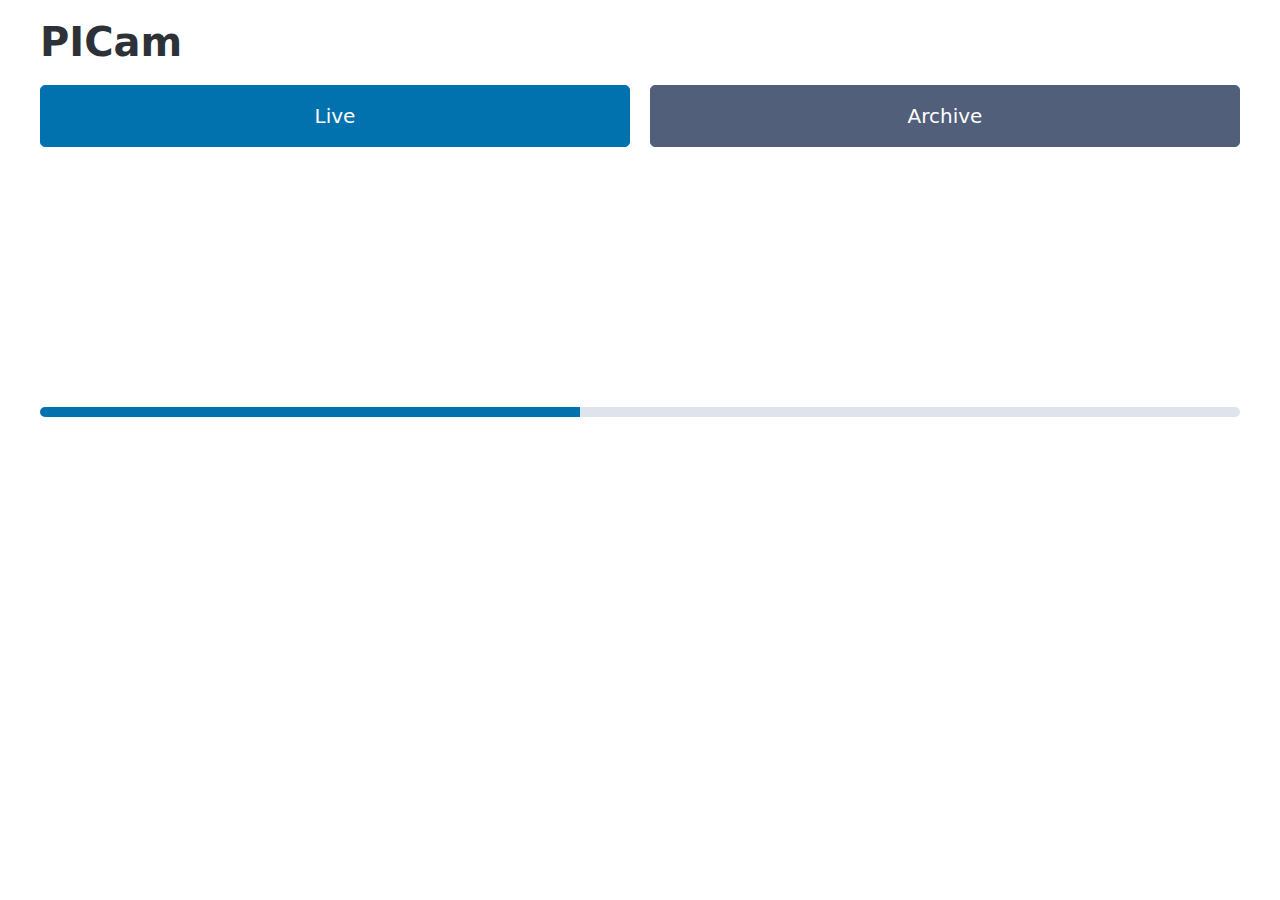
==== frontend/index.html @ 1e4e87a3 "Moved frontend code to different folder" ====
<html>

<head>
    <link rel="stylesheet" href="pico.css" />
    <style>
        #timeline-container {
            width: 100%;
            position: relative;
            height: 50px;
            background-color: transparent;
            border: 1px solid #ccc;
            overflow-x: scroll;
            overflow-y: hidden;
            margin-top: 20px;
        }

        #timeline {
            position: absolute;
            top: 0;
            left: 0;
            height: 100%;
            display: flex;
            flex-direction: row;
            justify-content: space-between;
            align-items: flex-start;
            width: 100%;
            white-space: nowrap;
        }

        .tick {
            position: absolute;
            width: 1px;
            bottom: 0;
            height: 30%;
            background-color: gray;
        }
        .tickHeigh {
            position: absolute;
            width: 1px;
            bottom: 0;
            height: 60%;
            background-color: white;
        }

        .tick-label {
            position: absolute;
            font-size: 10px;
            top: 0px;
            text-align: left;

            height: 100px;
            z-index: 1;

        }

        .tick-label-selected {
            border: 2px solid var(--pico-primary);
        }

        .tick-label:hover {
            border: 2px solid var(--pico-secondary);
        }
    </style>
</head>

<body st>
    <header class="container">
        <hgroup>
            <h1> PICam </h1>
        </hgroup>
        <div class="grid">
            <button id="goToLivePageButton" onclick="goToLivePage()">Live</button>
            <button id="goToArchivePageButton" class="secondary" onclick="goToArchivePage()">Archive</button>
        </div>
    </header>
    <main class="container">
        <div style="visibility: collapse;" class="container" id="archive">
            <div id="timeline-container">
                <div id="timeline"></div>
            </div>
        </div>
        <video style="width: 100%;" id="player" autoplay></video>
        <progress id="progress"></progress>
    </main>
</body>
<script>
function createTimeline(archiveList) {
    const timeline = document.getElementById('timeline');
    timeline.innerHTML = "";

    archiveList.sort();

    const archiveDateTimeList = [];

    for(let i=0; i<archiveList.length; i++) {
        archiveDateTimeList.push(new Date(archiveList[i].slice(0, -4)));
    }


    const tickSpacing = 10;   // Space between ticks (in pixels)
    
    // Generate ticks and labels
    let minuteOffSet = 0;
    for (let i = 0; i < (archiveDateTimeList.length -1); i++) {
        let minutes = Math.abs(archiveDateTimeList[i+1] -archiveDateTimeList[i]) / (1000 * 60);
        // Add a label for every archive
        const label = document.createElement('div');
        label.classList.add('tick-label');
        label.textContent = archiveDateTimeList[i].getHours() 
            + ":" 
            + archiveDateTimeList[i].getMinutes() 
            + ":" 
            + archiveDateTimeList[i].getSeconds();
        label.style.left = `${minuteOffSet * tickSpacing}px`;
        label.style.width = `${(minutes + 1) * tickSpacing }px`;

        label.addEventListener("click", (event) => {
            playRecording(archiveList[i]);
            const labels = document.getElementsByClassName('tick-label');
            Array.from(labels).forEach(l => {
                l.classList.remove('tick-label-selected')
            });

            label.classList.add('tick-label-selected');
        })

        timeline.appendChild(label);
        for(let j= 0 ; j<minutes; j++) {
            const tick = document.createElement('div');
            if(j===0) {
                tick.classList.add('tickHeigh');
            } else {
                tick.classList.add('tick');
            }
            tick.style.left = `${minuteOffSet * tickSpacing}px`; // Set the position of each tick
            timeline.appendChild(tick);
            minuteOffSet += 1;
        }
        
    }
};

    let video = document.getElementById('player');
    let mediaSource = null;
    let sourceBuffer = null;
    let socket = null;
    let collectedData = [];
    let opened = false;

    function goToLivePage() {
        document.getElementById("goToLivePageButton").className = "";
        document.getElementById("goToArchivePageButton").className = "secondary";
        document.getElementById("progress").style.visibility = "visible";
        document.getElementById("archive").style.visibility = "collapse";
        removeVideoSrc();
        createVideoSource();
    }

    function goToArchivePage() {
        document.getElementById("goToLivePageButton").className = "secondary";
        document.getElementById("goToArchivePageButton").className = "";

        if (socket != null) {
            socket.close(1000);
        }
        removeVideoSrc();
        document.getElementById("progress").style.visibility = "collapse";
        document.getElementById("archive").style.visibility = "visible";
        refreshArchive();
    }

    function playRecording(recording) {
        removeVideoSrc();
        video.src = "./api/recordings/"+recording;
        video.load();
    }

    function refreshArchive() {
        var xhttp = new XMLHttpRequest();
        xhttp.onreadystatechange = function() {
            if (this.readyState == 4 && this.status == 200) {
                let archive = JSON.parse(xhttp.responseText);
                createTimeline(archive);
            }
        };
        xhttp.open("GET", "./api/recordings", true);
        xhttp.send();
    }
    
    function removeVideoSrc() {
        video.removeAttribute('src');
        video.load();
        opened = false;
        collectedData = [];
        if (mediaSource != null) {
            delete mediaSource;
            mediaSource = null;
        }
    }

    video.ontimeupdate = () => {
        if (sourceBuffer && opened) {
            document.getElementById("progress").style.visibility = "collapse";

            let length = sourceBuffer.buffered.length;
            let seconds = sourceBuffer.buffered.end(sourceBuffer.buffered.length - 1);
            if (seconds - video.currentTime > 5) {
                video.playbackRate = 1.5;
            } else if (seconds - video.currentTime < 0.75) {
                video.playbackRate = 0.25;
            } else {
                video.playbackRate = 1.0;
            }
        }
    }

    function createVideoSource() {
        mediaSource = new MediaSource();
        mediaSource.addEventListener("sourceopen", this.onSourceOpen);
        
        video.src = URL.createObjectURL(mediaSource);
        video.load();
    }


    function onSourceOpen() {
        if (opened) {
            return;
        }
        opened = true;

        let codec = 'video/mp4; codecs="avc1.42E01e"';
        if (!MediaSource.isTypeSupported(codec)) {
            console.error("Codec not supported");
            return;
        }
        sourceBuffer = mediaSource.addSourceBuffer(codec);
        sourceBuffer.mode = "sequence";
        sourceBuffer.addEventListener("updateend", () => {

        });

        function addToBuffer(data) {
            collectedData.push(data);
            if (sourceBuffer && opened) {
                while(!sourceBuffer.updating) {
                    let seg = collectedData.shift();
                    if (seg) {
                        sourceBuffer.appendBuffer(seg);
                    }
                }
            }
        }


        // Open websocket
        socket = new WebSocket("ws://"+window.location.host+"/ws");

        socket.addEventListener("message", async (event) => {
            let data = await event.data.arrayBuffer();
            addToBuffer(data);
        });

    }

    createVideoSource();




</script>

</html>
---- frontend/pico.css ----
@charset "UTF-8";
/*!
 * Pico CSS ✨ v2.0.6 (https://picocss.com)
 * Copyright 2019-2024 - Licensed under MIT
 */
/**
 * Styles
 */
:root {
  --pico-font-family-emoji: "Apple Color Emoji", "Segoe UI Emoji", "Segoe UI Symbol", "Noto Color Emoji";
  --pico-font-family-sans-serif: system-ui, "Segoe UI", Roboto, Oxygen, Ubuntu, Cantarell, Helvetica, Arial, "Helvetica Neue", sans-serif, var(--pico-font-family-emoji);
  --pico-font-family-monospace: ui-monospace, SFMono-Regular, "SF Mono", Menlo, Consolas, "Liberation Mono", monospace, var(--pico-font-family-emoji);
  --pico-font-family: var(--pico-font-family-sans-serif);
  --pico-line-height: 1.5;
  --pico-font-weight: 400;
  --pico-font-size: 100%;
  --pico-text-underline-offset: 0.1rem;
  --pico-border-radius: 0.25rem;
  --pico-border-width: 0.0625rem;
  --pico-outline-width: 0.125rem;
  --pico-transition: 0.2s ease-in-out;
  --pico-spacing: 1rem;
  --pico-typography-spacing-vertical: 1rem;
  --pico-block-spacing-vertical: var(--pico-spacing);
  --pico-block-spacing-horizontal: var(--pico-spacing);
  --pico-grid-column-gap: var(--pico-spacing);
  --pico-grid-row-gap: var(--pico-spacing);
  --pico-form-element-spacing-vertical: 0.75rem;
  --pico-form-element-spacing-horizontal: 1rem;
  --pico-group-box-shadow: 0 0 0 rgba(0, 0, 0, 0);
  --pico-group-box-shadow-focus-with-button: 0 0 0 var(--pico-outline-width) var(--pico-primary-focus);
  --pico-group-box-shadow-focus-with-input: 0 0 0 0.0625rem var(--pico-form-element-border-color);
  --pico-modal-overlay-backdrop-filter: blur(0.375rem);
  --pico-nav-element-spacing-vertical: 1rem;
  --pico-nav-element-spacing-horizontal: 0.5rem;
  --pico-nav-link-spacing-vertical: 0.5rem;
  --pico-nav-link-spacing-horizontal: 0.5rem;
  --pico-nav-breadcrumb-divider: ">";
  --pico-icon-checkbox: url("data:image/svg+xml,%3Csvg xmlns='http://www.w3.org/2000/svg' width='24' height='24' viewBox='0 0 24 24' fill='none' stroke='rgb(255, 255, 255)' stroke-width='4' stroke-linecap='round' stroke-linejoin='round'%3E%3Cpolyline points='20 6 9 17 4 12'%3E%3C/polyline%3E%3C/svg%3E");
  --pico-icon-minus: url("data:image/svg+xml,%3Csvg xmlns='http://www.w3.org/2000/svg' width='24' height='24' viewBox='0 0 24 24' fill='none' stroke='rgb(255, 255, 255)' stroke-width='4' stroke-linecap='round' stroke-linejoin='round'%3E%3Cline x1='5' y1='12' x2='19' y2='12'%3E%3C/line%3E%3C/svg%3E");
  --pico-icon-chevron: url("data:image/svg+xml,%3Csvg xmlns='http://www.w3.org/2000/svg' width='24' height='24' viewBox='0 0 24 24' fill='none' stroke='rgb(136, 145, 164)' stroke-width='2' stroke-linecap='round' stroke-linejoin='round'%3E%3Cpolyline points='6 9 12 15 18 9'%3E%3C/polyline%3E%3C/svg%3E");
  --pico-icon-date: url("data:image/svg+xml,%3Csvg xmlns='http://www.w3.org/2000/svg' width='24' height='24' viewBox='0 0 24 24' fill='none' stroke='rgb(136, 145, 164)' stroke-width='2' stroke-linecap='round' stroke-linejoin='round'%3E%3Crect x='3' y='4' width='18' height='18' rx='2' ry='2'%3E%3C/rect%3E%3Cline x1='16' y1='2' x2='16' y2='6'%3E%3C/line%3E%3Cline x1='8' y1='2' x2='8' y2='6'%3E%3C/line%3E%3Cline x1='3' y1='10' x2='21' y2='10'%3E%3C/line%3E%3C/svg%3E");
  --pico-icon-time: url("data:image/svg+xml,%3Csvg xmlns='http://www.w3.org/2000/svg' width='24' height='24' viewBox='0 0 24 24' fill='none' stroke='rgb(136, 145, 164)' stroke-width='2' stroke-linecap='round' stroke-linejoin='round'%3E%3Ccircle cx='12' cy='12' r='10'%3E%3C/circle%3E%3Cpolyline points='12 6 12 12 16 14'%3E%3C/polyline%3E%3C/svg%3E");
  --pico-icon-search: url("data:image/svg+xml,%3Csvg xmlns='http://www.w3.org/2000/svg' width='24' height='24' viewBox='0 0 24 24' fill='none' stroke='rgb(136, 145, 164)' stroke-width='1.5' stroke-linecap='round' stroke-linejoin='round'%3E%3Ccircle cx='11' cy='11' r='8'%3E%3C/circle%3E%3Cline x1='21' y1='21' x2='16.65' y2='16.65'%3E%3C/line%3E%3C/svg%3E");
  --pico-icon-close: url("data:image/svg+xml,%3Csvg xmlns='http://www.w3.org/2000/svg' width='24' height='24' viewBox='0 0 24 24' fill='none' stroke='rgb(136, 145, 164)' stroke-width='3' stroke-linecap='round' stroke-linejoin='round'%3E%3Cline x1='18' y1='6' x2='6' y2='18'%3E%3C/line%3E%3Cline x1='6' y1='6' x2='18' y2='18'%3E%3C/line%3E%3C/svg%3E");
  --pico-icon-loading: url("data:image/svg+xml,%3Csvg fill='none' height='24' width='24' viewBox='0 0 24 24' xmlns='http://www.w3.org/2000/svg' %3E%3Cstyle%3E g %7B animation: rotate 2s linear infinite; transform-origin: center center; %7D circle %7B stroke-dasharray: 75,100; stroke-dashoffset: -5; animation: dash 1.5s ease-in-out infinite; stroke-linecap: round; %7D @keyframes rotate %7B 0%25 %7B transform: rotate(0deg); %7D 100%25 %7B transform: rotate(360deg); %7D %7D @keyframes dash %7B 0%25 %7B stroke-dasharray: 1,100; stroke-dashoffset: 0; %7D 50%25 %7B stroke-dasharray: 44.5,100; stroke-dashoffset: -17.5; %7D 100%25 %7B stroke-dasharray: 44.5,100; stroke-dashoffset: -62; %7D %7D %3C/style%3E%3Cg%3E%3Ccircle cx='12' cy='12' r='10' fill='none' stroke='rgb(136, 145, 164)' stroke-width='4' /%3E%3C/g%3E%3C/svg%3E");
}
@media (min-width: 576px) {
  :root {
    --pico-font-size: 106.25%;
  }
}
@media (min-width: 768px) {
  :root {
    --pico-font-size: 112.5%;
  }
}
@media (min-width: 1024px) {
  :root {
    --pico-font-size: 118.75%;
  }
}
@media (min-width: 1280px) {
  :root {
    --pico-font-size: 125%;
  }
}
@media (min-width: 1536px) {
  :root {
    --pico-font-size: 131.25%;
  }
}

a {
  --pico-text-decoration: underline;
}
a.secondary, a.contrast {
  --pico-text-decoration: underline;
}

small {
  --pico-font-size: 0.875em;
}

h1,
h2,
h3,
h4,
h5,
h6 {
  --pico-font-weight: 700;
}

h1 {
  --pico-font-size: 2rem;
  --pico-line-height: 1.125;
  --pico-typography-spacing-top: 3rem;
}

h2 {
  --pico-font-size: 1.75rem;
  --pico-line-height: 1.15;
  --pico-typography-spacing-top: 2.625rem;
}

h3 {
  --pico-font-size: 1.5rem;
  --pico-line-height: 1.175;
  --pico-typography-spacing-top: 2.25rem;
}

h4 {
  --pico-font-size: 1.25rem;
  --pico-line-height: 1.2;
  --pico-typography-spacing-top: 1.874rem;
}

h5 {
  --pico-font-size: 1.125rem;
  --pico-line-height: 1.225;
  --pico-typography-spacing-top: 1.6875rem;
}

h6 {
  --pico-font-size: 1rem;
  --pico-line-height: 1.25;
  --pico-typography-spacing-top: 1.5rem;
}

thead th,
thead td,
tfoot th,
tfoot td {
  --pico-font-weight: 600;
  --pico-border-width: 0.1875rem;
}

pre,
code,
kbd,
samp {
  --pico-font-family: var(--pico-font-family-monospace);
}

kbd {
  --pico-font-weight: bolder;
}

input:not([type=submit],
[type=button],
[type=reset],
[type=checkbox],
[type=radio],
[type=file]),
:where(select, textarea) {
  --pico-outline-width: 0.0625rem;
}

[type=search] {
  --pico-border-radius: 5rem;
}

[type=checkbox],
[type=radio] {
  --pico-border-width: 0.125rem;
}

[type=checkbox][role=switch] {
  --pico-border-width: 0.1875rem;
}

details.dropdown summary:not([role=button]) {
  --pico-outline-width: 0.0625rem;
}

nav details.dropdown summary:focus-visible {
  --pico-outline-width: 0.125rem;
}

[role=search] {
  --pico-border-radius: 5rem;
}

[role=search]:has(button.secondary:focus,
[type=submit].secondary:focus,
[type=button].secondary:focus,
[role=button].secondary:focus),
[role=group]:has(button.secondary:focus,
[type=submit].secondary:focus,
[type=button].secondary:focus,
[role=button].secondary:focus) {
  --pico-group-box-shadow-focus-with-button: 0 0 0 var(--pico-outline-width) var(--pico-secondary-focus);
}
[role=search]:has(button.contrast:focus,
[type=submit].contrast:focus,
[type=button].contrast:focus,
[role=button].contrast:focus),
[role=group]:has(button.contrast:focus,
[type=submit].contrast:focus,
[type=button].contrast:focus,
[role=button].contrast:focus) {
  --pico-group-box-shadow-focus-with-button: 0 0 0 var(--pico-outline-width) var(--pico-contrast-focus);
}
[role=search] button,
[role=search] [type=submit],
[role=search] [type=button],
[role=search] [role=button],
[role=group] button,
[role=group] [type=submit],
[role=group] [type=button],
[role=group] [role=button] {
  --pico-form-element-spacing-horizontal: 2rem;
}

details summary[role=button]:not(.outline)::after {
  filter: brightness(0) invert(1);
}

[aria-busy=true]:not(input, select, textarea):is(button, [type=submit], [type=button], [type=reset], [role=button]):not(.outline)::before {
  filter: brightness(0) invert(1);
}

/**
 * Color schemes
 */
[data-theme=light],
:root:not([data-theme=dark]) {
  --pico-background-color: #fff;
  --pico-color: #373c44;
  --pico-text-selection-color: rgba(2, 154, 232, 0.25);
  --pico-muted-color: #646b79;
  --pico-muted-border-color: #e7eaf0;
  --pico-primary: #0172ad;
  --pico-primary-background: #0172ad;
  --pico-primary-border: var(--pico-primary-background);
  --pico-primary-underline: rgba(1, 114, 173, 0.5);
  --pico-primary-hover: #015887;
  --pico-primary-hover-background: #02659a;
  --pico-primary-hover-border: var(--pico-primary-hover-background);
  --pico-primary-hover-underline: var(--pico-primary-hover);
  --pico-primary-focus: rgba(2, 154, 232, 0.5);
  --pico-primary-inverse: #fff;
  --pico-secondary: #5d6b89;
  --pico-secondary-background: #525f7a;
  --pico-secondary-border: var(--pico-secondary-background);
  --pico-secondary-underline: rgba(93, 107, 137, 0.5);
  --pico-secondary-hover: #48536b;
  --pico-secondary-hover-background: #48536b;
  --pico-secondary-hover-border: var(--pico-secondary-hover-background);
  --pico-secondary-hover-underline: var(--pico-secondary-hover);
  --pico-secondary-focus: rgba(93, 107, 137, 0.25);
  --pico-secondary-inverse: #fff;
  --pico-contrast: #181c25;
  --pico-contrast-background: #181c25;
  --pico-contrast-border: var(--pico-contrast-background);
  --pico-contrast-underline: rgba(24, 28, 37, 0.5);
  --pico-contrast-hover: #000;
  --pico-contrast-hover-background: #000;
  --pico-contrast-hover-border: var(--pico-contrast-hover-background);
  --pico-contrast-hover-underline: var(--pico-secondary-hover);
  --pico-contrast-focus: rgba(93, 107, 137, 0.25);
  --pico-contrast-inverse: #fff;
  --pico-box-shadow: 0.0145rem 0.029rem 0.174rem rgba(129, 145, 181, 0.01698), 0.0335rem 0.067rem 0.402rem rgba(129, 145, 181, 0.024), 0.0625rem 0.125rem 0.75rem rgba(129, 145, 181, 0.03), 0.1125rem 0.225rem 1.35rem rgba(129, 145, 181, 0.036), 0.2085rem 0.417rem 2.502rem rgba(129, 145, 181, 0.04302), 0.5rem 1rem 6rem rgba(129, 145, 181, 0.06), 0 0 0 0.0625rem rgba(129, 145, 181, 0.015);
  --pico-h1-color: #2d3138;
  --pico-h2-color: #373c44;
  --pico-h3-color: #424751;
  --pico-h4-color: #4d535e;
  --pico-h5-color: #5c6370;
  --pico-h6-color: #646b79;
  --pico-mark-background-color: #fde7c0;
  --pico-mark-color: #0f1114;
  --pico-ins-color: #1d6a54;
  --pico-del-color: #883935;
  --pico-blockquote-border-color: var(--pico-muted-border-color);
  --pico-blockquote-footer-color: var(--pico-muted-color);
  --pico-button-box-shadow: 0 0 0 rgba(0, 0, 0, 0);
  --pico-button-hover-box-shadow: 0 0 0 rgba(0, 0, 0, 0);
  --pico-table-border-color: var(--pico-muted-border-color);
  --pico-table-row-stripped-background-color: rgba(111, 120, 135, 0.0375);
  --pico-code-background-color: #f3f5f7;
  --pico-code-color: #646b79;
  --pico-code-kbd-background-color: var(--pico-color);
  --pico-code-kbd-color: var(--pico-background-color);
  --pico-form-element-background-color: #fbfcfc;
  --pico-form-element-selected-background-color: #dfe3eb;
  --pico-form-element-border-color: #cfd5e2;
  --pico-form-element-color: #23262c;
  --pico-form-element-placeholder-color: var(--pico-muted-color);
  --pico-form-element-active-background-color: #fff;
  --pico-form-element-active-border-color: var(--pico-primary-border);
  --pico-form-element-focus-color: var(--pico-primary-border);
  --pico-form-element-disabled-opacity: 0.5;
  --pico-form-element-invalid-border-color: #b86a6b;
  --pico-form-element-invalid-active-border-color: #c84f48;
  --pico-form-element-invalid-focus-color: var(--pico-form-element-invalid-active-border-color);
  --pico-form-element-valid-border-color: #4c9b8a;
  --pico-form-element-valid-active-border-color: #279977;
  --pico-form-element-valid-focus-color: var(--pico-form-element-valid-active-border-color);
  --pico-switch-background-color: #bfc7d9;
  --pico-switch-checked-background-color: var(--pico-primary-background);
  --pico-switch-color: #fff;
  --pico-switch-thumb-box-shadow: 0 0 0 rgba(0, 0, 0, 0);
  --pico-range-border-color: #dfe3eb;
  --pico-range-active-border-color: #bfc7d9;
  --pico-range-thumb-border-color: var(--pico-background-color);
  --pico-range-thumb-color: var(--pico-secondary-background);
  --pico-range-thumb-active-color: var(--pico-primary-background);
  --pico-accordion-border-color: var(--pico-muted-border-color);
  --pico-accordion-active-summary-color: var(--pico-primary-hover);
  --pico-accordion-close-summary-color: var(--pico-color);
  --pico-accordion-open-summary-color: var(--pico-muted-color);
  --pico-card-background-color: var(--pico-background-color);
  --pico-card-border-color: var(--pico-muted-border-color);
  --pico-card-box-shadow: var(--pico-box-shadow);
  --pico-card-sectioning-background-color: #fbfcfc;
  --pico-dropdown-background-color: #fff;
  --pico-dropdown-border-color: #eff1f4;
  --pico-dropdown-box-shadow: var(--pico-box-shadow);
  --pico-dropdown-color: var(--pico-color);
  --pico-dropdown-hover-background-color: #eff1f4;
  --pico-loading-spinner-opacity: 0.5;
  --pico-modal-overlay-background-color: rgba(232, 234, 237, 0.75);
  --pico-progress-background-color: #dfe3eb;
  --pico-progress-color: var(--pico-primary-background);
  --pico-tooltip-background-color: var(--pico-contrast-background);
  --pico-tooltip-color: var(--pico-contrast-inverse);
  --pico-icon-valid: url("data:image/svg+xml,%3Csvg xmlns='http://www.w3.org/2000/svg' width='24' height='24' viewBox='0 0 24 24' fill='none' stroke='rgb(76, 155, 138)' stroke-width='2' stroke-linecap='round' stroke-linejoin='round'%3E%3Cpolyline points='20 6 9 17 4 12'%3E%3C/polyline%3E%3C/svg%3E");
  --pico-icon-invalid: url("data:image/svg+xml,%3Csvg xmlns='http://www.w3.org/2000/svg' width='24' height='24' viewBox='0 0 24 24' fill='none' stroke='rgb(200, 79, 72)' stroke-width='2' stroke-linecap='round' stroke-linejoin='round'%3E%3Ccircle cx='12' cy='12' r='10'%3E%3C/circle%3E%3Cline x1='12' y1='8' x2='12' y2='12'%3E%3C/line%3E%3Cline x1='12' y1='16' x2='12.01' y2='16'%3E%3C/line%3E%3C/svg%3E");
  color-scheme: light;
}
[data-theme=light] input:is([type=submit],
[type=button],
[type=reset],
[type=checkbox],
[type=radio],
[type=file]),
:root:not([data-theme=dark]) input:is([type=submit],
[type=button],
[type=reset],
[type=checkbox],
[type=radio],
[type=file]) {
  --pico-form-element-focus-color: var(--pico-primary-focus);
}

@media only screen and (prefers-color-scheme: dark) {
  :root:not([data-theme]) {
    --pico-background-color: #13171f;
    --pico-color: #c2c7d0;
    --pico-text-selection-color: rgba(1, 170, 255, 0.1875);
    --pico-muted-color: #7b8495;
    --pico-muted-border-color: #202632;
    --pico-primary: #01aaff;
    --pico-primary-background: #0172ad;
    --pico-primary-border: var(--pico-primary-background);
    --pico-primary-underline: rgba(1, 170, 255, 0.5);
    --pico-primary-hover: #79c0ff;
    --pico-primary-hover-background: #017fc0;
    --pico-primary-hover-border: var(--pico-primary-hover-background);
    --pico-primary-hover-underline: var(--pico-primary-hover);
    --pico-primary-focus: rgba(1, 170, 255, 0.375);
    --pico-primary-inverse: #fff;
    --pico-secondary: #969eaf;
    --pico-secondary-background: #525f7a;
    --pico-secondary-border: var(--pico-secondary-background);
    --pico-secondary-underline: rgba(150, 158, 175, 0.5);
    --pico-secondary-hover: #b3b9c5;
    --pico-secondary-hover-background: #5d6b89;
    --pico-secondary-hover-border: var(--pico-secondary-hover-background);
    --pico-secondary-hover-underline: var(--pico-secondary-hover);
    --pico-secondary-focus: rgba(144, 158, 190, 0.25);
    --pico-secondary-inverse: #fff;
    --pico-contrast: #dfe3eb;
    --pico-contrast-background: #eff1f4;
    --pico-contrast-border: var(--pico-contrast-background);
    --pico-contrast-underline: rgba(223, 227, 235, 0.5);
    --pico-contrast-hover: #fff;
    --pico-contrast-hover-background: #fff;
    --pico-contrast-hover-border: var(--pico-contrast-hover-background);
    --pico-contrast-hover-underline: var(--pico-contrast-hover);
    --pico-contrast-focus: rgba(207, 213, 226, 0.25);
    --pico-contrast-inverse: #000;
    --pico-box-shadow: 0.0145rem 0.029rem 0.174rem rgba(7, 9, 12, 0.01698), 0.0335rem 0.067rem 0.402rem rgba(7, 9, 12, 0.024), 0.0625rem 0.125rem 0.75rem rgba(7, 9, 12, 0.03), 0.1125rem 0.225rem 1.35rem rgba(7, 9, 12, 0.036), 0.2085rem 0.417rem 2.502rem rgba(7, 9, 12, 0.04302), 0.5rem 1rem 6rem rgba(7, 9, 12, 0.06), 0 0 0 0.0625rem rgba(7, 9, 12, 0.015);
    --pico-h1-color: #f0f1f3;
    --pico-h2-color: #e0e3e7;
    --pico-h3-color: #c2c7d0;
    --pico-h4-color: #b3b9c5;
    --pico-h5-color: #a4acba;
    --pico-h6-color: #8891a4;
    --pico-mark-background-color: #014063;
    --pico-mark-color: #fff;
    --pico-ins-color: #62af9a;
    --pico-del-color: #ce7e7b;
    --pico-blockquote-border-color: var(--pico-muted-border-color);
    --pico-blockquote-footer-color: var(--pico-muted-color);
    --pico-button-box-shadow: 0 0 0 rgba(0, 0, 0, 0);
    --pico-button-hover-box-shadow: 0 0 0 rgba(0, 0, 0, 0);
    --pico-table-border-color: var(--pico-muted-border-color);
    --pico-table-row-stripped-background-color: rgba(111, 120, 135, 0.0375);
    --pico-code-background-color: #1a1f28;
    --pico-code-color: #8891a4;
    --pico-code-kbd-background-color: var(--pico-color);
    --pico-code-kbd-color: var(--pico-background-color);
    --pico-form-element-background-color: #1c212c;
    --pico-form-element-selected-background-color: #2a3140;
    --pico-form-element-border-color: #2a3140;
    --pico-form-element-color: #e0e3e7;
    --pico-form-element-placeholder-color: #8891a4;
    --pico-form-element-active-background-color: #1a1f28;
    --pico-form-element-active-border-color: var(--pico-primary-border);
    --pico-form-element-focus-color: var(--pico-primary-border);
    --pico-form-element-disabled-opacity: 0.5;
    --pico-form-element-invalid-border-color: #964a50;
    --pico-form-element-invalid-active-border-color: #b7403b;
    --pico-form-element-invalid-focus-color: var(--pico-form-element-invalid-active-border-color);
    --pico-form-element-valid-border-color: #2a7b6f;
    --pico-form-element-valid-active-border-color: #16896a;
    --pico-form-element-valid-focus-color: var(--pico-form-element-valid-active-border-color);
    --pico-switch-background-color: #333c4e;
    --pico-switch-checked-background-color: var(--pico-primary-background);
    --pico-switch-color: #fff;
    --pico-switch-thumb-box-shadow: 0 0 0 rgba(0, 0, 0, 0);
    --pico-range-border-color: #202632;
    --pico-range-active-border-color: #2a3140;
    --pico-range-thumb-border-color: var(--pico-background-color);
    --pico-range-thumb-color: var(--pico-secondary-background);
    --pico-range-thumb-active-color: var(--pico-primary-background);
    --pico-accordion-border-color: var(--pico-muted-border-color);
    --pico-accordion-active-summary-color: var(--pico-primary-hover);
    --pico-accordion-close-summary-color: var(--pico-color);
    --pico-accordion-open-summary-color: var(--pico-muted-color);
    --pico-card-background-color: #181c25;
    --pico-card-border-color: var(--pico-card-background-color);
    --pico-card-box-shadow: var(--pico-box-shadow);
    --pico-card-sectioning-background-color: #1a1f28;
    --pico-dropdown-background-color: #181c25;
    --pico-dropdown-border-color: #202632;
    --pico-dropdown-box-shadow: var(--pico-box-shadow);
    --pico-dropdown-color: var(--pico-color);
    --pico-dropdown-hover-background-color: #202632;
    --pico-loading-spinner-opacity: 0.5;
    --pico-modal-overlay-background-color: rgba(8, 9, 10, 0.75);
    --pico-progress-background-color: #202632;
    --pico-progress-color: var(--pico-primary-background);
    --pico-tooltip-background-color: var(--pico-contrast-background);
    --pico-tooltip-color: var(--pico-contrast-inverse);
    --pico-icon-valid: url("data:image/svg+xml,%3Csvg xmlns='http://www.w3.org/2000/svg' width='24' height='24' viewBox='0 0 24 24' fill='none' stroke='rgb(42, 123, 111)' stroke-width='2' stroke-linecap='round' stroke-linejoin='round'%3E%3Cpolyline points='20 6 9 17 4 12'%3E%3C/polyline%3E%3C/svg%3E");
    --pico-icon-invalid: url("data:image/svg+xml,%3Csvg xmlns='http://www.w3.org/2000/svg' width='24' height='24' viewBox='0 0 24 24' fill='none' stroke='rgb(150, 74, 80)' stroke-width='2' stroke-linecap='round' stroke-linejoin='round'%3E%3Ccircle cx='12' cy='12' r='10'%3E%3C/circle%3E%3Cline x1='12' y1='8' x2='12' y2='12'%3E%3C/line%3E%3Cline x1='12' y1='16' x2='12.01' y2='16'%3E%3C/line%3E%3C/svg%3E");
    color-scheme: dark;
  }
  :root:not([data-theme]) input:is([type=submit],
  [type=button],
  [type=reset],
  [type=checkbox],
  [type=radio],
  [type=file]) {
    --pico-form-element-focus-color: var(--pico-primary-focus);
  }
  :root:not([data-theme]) details summary[role=button].contrast:not(.outline)::after {
    filter: brightness(0);
  }
  :root:not([data-theme]) [aria-busy=true]:not(input, select, textarea).contrast:is(button,
  [type=submit],
  [type=button],
  [type=reset],
  [role=button]):not(.outline)::before {
    filter: brightness(0);
  }
}
[data-theme=dark] {
  --pico-background-color: #13171f;
  --pico-color: #c2c7d0;
  --pico-text-selection-color: rgba(1, 170, 255, 0.1875);
  --pico-muted-color: #7b8495;
  --pico-muted-border-color: #202632;
  --pico-primary: #01aaff;
  --pico-primary-background: #0172ad;
  --pico-primary-border: var(--pico-primary-background);
  --pico-primary-underline: rgba(1, 170, 255, 0.5);
  --pico-primary-hover: #79c0ff;
  --pico-primary-hover-background: #017fc0;
  --pico-primary-hover-border: var(--pico-primary-hover-background);
  --pico-primary-hover-underline: var(--pico-primary-hover);
  --pico-primary-focus: rgba(1, 170, 255, 0.375);
  --pico-primary-inverse: #fff;
  --pico-secondary: #969eaf;
  --pico-secondary-background: #525f7a;
  --pico-secondary-border: var(--pico-secondary-background);
  --pico-secondary-underline: rgba(150, 158, 175, 0.5);
  --pico-secondary-hover: #b3b9c5;
  --pico-secondary-hover-background: #5d6b89;
  --pico-secondary-hover-border: var(--pico-secondary-hover-background);
  --pico-secondary-hover-underline: var(--pico-secondary-hover);
  --pico-secondary-focus: rgba(144, 158, 190, 0.25);
  --pico-secondary-inverse: #fff;
  --pico-contrast: #dfe3eb;
  --pico-contrast-background: #eff1f4;
  --pico-contrast-border: var(--pico-contrast-background);
  --pico-contrast-underline: rgba(223, 227, 235, 0.5);
  --pico-contrast-hover: #fff;
  --pico-contrast-hover-background: #fff;
  --pico-contrast-hover-border: var(--pico-contrast-hover-background);
  --pico-contrast-hover-underline: var(--pico-contrast-hover);
  --pico-contrast-focus: rgba(207, 213, 226, 0.25);
  --pico-contrast-inverse: #000;
  --pico-box-shadow: 0.0145rem 0.029rem 0.174rem rgba(7, 9, 12, 0.01698), 0.0335rem 0.067rem 0.402rem rgba(7, 9, 12, 0.024), 0.0625rem 0.125rem 0.75rem rgba(7, 9, 12, 0.03), 0.1125rem 0.225rem 1.35rem rgba(7, 9, 12, 0.036), 0.2085rem 0.417rem 2.502rem rgba(7, 9, 12, 0.04302), 0.5rem 1rem 6rem rgba(7, 9, 12, 0.06), 0 0 0 0.0625rem rgba(7, 9, 12, 0.015);
  --pico-h1-color: #f0f1f3;
  --pico-h2-color: #e0e3e7;
  --pico-h3-color: #c2c7d0;
  --pico-h4-color: #b3b9c5;
  --pico-h5-color: #a4acba;
  --pico-h6-color: #8891a4;
  --pico-mark-background-color: #014063;
  --pico-mark-color: #fff;
  --pico-ins-color: #62af9a;
  --pico-del-color: #ce7e7b;
  --pico-blockquote-border-color: var(--pico-muted-border-color);
  --pico-blockquote-footer-color: var(--pico-muted-color);
  --pico-button-box-shadow: 0 0 0 rgba(0, 0, 0, 0);
  --pico-button-hover-box-shadow: 0 0 0 rgba(0, 0, 0, 0);
  --pico-table-border-color: var(--pico-muted-border-color);
  --pico-table-row-stripped-background-color: rgba(111, 120, 135, 0.0375);
  --pico-code-background-color: #1a1f28;
  --pico-code-color: #8891a4;
  --pico-code-kbd-background-color: var(--pico-color);
  --pico-code-kbd-color: var(--pico-background-color);
  --pico-form-element-background-color: #1c212c;
  --pico-form-element-selected-background-color: #2a3140;
  --pico-form-element-border-color: #2a3140;
  --pico-form-element-color: #e0e3e7;
  --pico-form-element-placeholder-color: #8891a4;
  --pico-form-element-active-background-color: #1a1f28;
  --pico-form-element-active-border-color: var(--pico-primary-border);
  --pico-form-element-focus-color: var(--pico-primary-border);
  --pico-form-element-disabled-opacity: 0.5;
  --pico-form-element-invalid-border-color: #964a50;
  --pico-form-element-invalid-active-border-color: #b7403b;
  --pico-form-element-invalid-focus-color: var(--pico-form-element-invalid-active-border-color);
  --pico-form-element-valid-border-color: #2a7b6f;
  --pico-form-element-valid-active-border-color: #16896a;
  --pico-form-element-valid-focus-color: var(--pico-form-element-valid-active-border-color);
  --pico-switch-background-color: #333c4e;
  --pico-switch-checked-background-color: var(--pico-primary-background);
  --pico-switch-color: #fff;
  --pico-switch-thumb-box-shadow: 0 0 0 rgba(0, 0, 0, 0);
  --pico-range-border-color: #202632;
  --pico-range-active-border-color: #2a3140;
  --pico-range-thumb-border-color: var(--pico-background-color);
  --pico-range-thumb-color: var(--pico-secondary-background);
  --pico-range-thumb-active-color: var(--pico-primary-background);
  --pico-accordion-border-color: var(--pico-muted-border-color);
  --pico-accordion-active-summary-color: var(--pico-primary-hover);
  --pico-accordion-close-summary-color: var(--pico-color);
  --pico-accordion-open-summary-color: var(--pico-muted-color);
  --pico-card-background-color: #181c25;
  --pico-card-border-color: var(--pico-card-background-color);
  --pico-card-box-shadow: var(--pico-box-shadow);
  --pico-card-sectioning-background-color: #1a1f28;
  --pico-dropdown-background-color: #181c25;
  --pico-dropdown-border-color: #202632;
  --pico-dropdown-box-shadow: var(--pico-box-shadow);
  --pico-dropdown-color: var(--pico-color);
  --pico-dropdown-hover-background-color: #202632;
  --pico-loading-spinner-opacity: 0.5;
  --pico-modal-overlay-background-color: rgba(8, 9, 10, 0.75);
  --pico-progress-background-color: #202632;
  --pico-progress-color: var(--pico-primary-background);
  --pico-tooltip-background-color: var(--pico-contrast-background);
  --pico-tooltip-color: var(--pico-contrast-inverse);
  --pico-icon-valid: url("data:image/svg+xml,%3Csvg xmlns='http://www.w3.org/2000/svg' width='24' height='24' viewBox='0 0 24 24' fill='none' stroke='rgb(42, 123, 111)' stroke-width='2' stroke-linecap='round' stroke-linejoin='round'%3E%3Cpolyline points='20 6 9 17 4 12'%3E%3C/polyline%3E%3C/svg%3E");
  --pico-icon-invalid: url("data:image/svg+xml,%3Csvg xmlns='http://www.w3.org/2000/svg' width='24' height='24' viewBox='0 0 24 24' fill='none' stroke='rgb(150, 74, 80)' stroke-width='2' stroke-linecap='round' stroke-linejoin='round'%3E%3Ccircle cx='12' cy='12' r='10'%3E%3C/circle%3E%3Cline x1='12' y1='8' x2='12' y2='12'%3E%3C/line%3E%3Cline x1='12' y1='16' x2='12.01' y2='16'%3E%3C/line%3E%3C/svg%3E");
  color-scheme: dark;
}
[data-theme=dark] input:is([type=submit],
[type=button],
[type=reset],
[type=checkbox],
[type=radio],
[type=file]) {
  --pico-form-element-focus-color: var(--pico-primary-focus);
}
[data-theme=dark] details summary[role=button].contrast:not(.outline)::after {
  filter: brightness(0);
}
[data-theme=dark] [aria-busy=true]:not(input, select, textarea).contrast:is(button,
[type=submit],
[type=button],
[type=reset],
[role=button]):not(.outline)::before {
  filter: brightness(0);
}

progress,
[type=checkbox],
[type=radio],
[type=range] {
  accent-color: var(--pico-primary);
}

/**
 * Document
 * Content-box & Responsive typography
 */
*,
*::before,
*::after {
  box-sizing: border-box;
  background-repeat: no-repeat;
}

::before,
::after {
  text-decoration: inherit;
  vertical-align: inherit;
}

:where(:root) {
  -webkit-tap-highlight-color: transparent;
  -webkit-text-size-adjust: 100%;
  -moz-text-size-adjust: 100%;
  text-size-adjust: 100%;
  background-color: var(--pico-background-color);
  color: var(--pico-color);
  font-weight: var(--pico-font-weight);
  font-size: var(--pico-font-size);
  line-height: var(--pico-line-height);
  font-family: var(--pico-font-family);
  text-underline-offset: var(--pico-text-underline-offset);
  text-rendering: optimizeLegibility;
  overflow-wrap: break-word;
  -moz-tab-size: 4;
  -o-tab-size: 4;
  tab-size: 4;
}

/**
 * Landmarks
 */
body {
  width: 100%;
  margin: 0;
}

main {
  display: block;
}

body > header,
body > main,
body > footer {
  padding-block: var(--pico-block-spacing-vertical);
}

/**
 * Section
 */
section {
  margin-bottom: var(--pico-block-spacing-vertical);
}

/**
 * Container
 */
.container,
.container-fluid {
  width: 100%;
  margin-right: auto;
  margin-left: auto;
  padding-right: var(--pico-spacing);
  padding-left: var(--pico-spacing);
}

@media (min-width: 576px) {
  .container {
    max-width: 510px;
    padding-right: 0;
    padding-left: 0;
  }
}
@media (min-width: 768px) {
  .container {
    max-width: 700px;
  }
}
@media (min-width: 1024px) {
  .container {
    max-width: 950px;
  }
}
@media (min-width: 1280px) {
  .container {
    max-width: 1200px;
  }
}
@media (min-width: 1536px) {
  .container {
    max-width: 1450px;
  }
}

/**
 * Grid
 * Minimal grid system with auto-layout columns
 */
.grid {
  grid-column-gap: var(--pico-grid-column-gap);
  grid-row-gap: var(--pico-grid-row-gap);
  display: grid;
  grid-template-columns: 1fr;
}
@media (min-width: 768px) {
  .grid {
    grid-template-columns: repeat(auto-fit, minmax(0%, 1fr));
  }
}
.grid > * {
  min-width: 0;
}

/**
 * Overflow auto
 */
.overflow-auto {
  overflow: auto;
}

/**
 * Typography
 */
b,
strong {
  font-weight: bolder;
}

sub,
sup {
  position: relative;
  font-size: 0.75em;
  line-height: 0;
  vertical-align: baseline;
}

sub {
  bottom: -0.25em;
}

sup {
  top: -0.5em;
}

address,
blockquote,
dl,
ol,
p,
pre,
table,
ul {
  margin-top: 0;
  margin-bottom: var(--pico-typography-spacing-vertical);
  color: var(--pico-color);
  font-style: normal;
  font-weight: var(--pico-font-weight);
}

h1,
h2,
h3,
h4,
h5,
h6 {
  margin-top: 0;
  margin-bottom: var(--pico-typography-spacing-vertical);
  color: var(--pico-color);
  font-weight: var(--pico-font-weight);
  font-size: var(--pico-font-size);
  line-height: var(--pico-line-height);
  font-family: var(--pico-font-family);
}

h1 {
  --pico-color: var(--pico-h1-color);
}

h2 {
  --pico-color: var(--pico-h2-color);
}

h3 {
  --pico-color: var(--pico-h3-color);
}

h4 {
  --pico-color: var(--pico-h4-color);
}

h5 {
  --pico-color: var(--pico-h5-color);
}

h6 {
  --pico-color: var(--pico-h6-color);
}

:where(article, address, blockquote, dl, figure, form, ol, p, pre, table, ul) ~ :is(h1, h2, h3, h4, h5, h6) {
  margin-top: var(--pico-typography-spacing-top);
}

p {
  margin-bottom: var(--pico-typography-spacing-vertical);
}

hgroup {
  margin-bottom: var(--pico-typography-spacing-vertical);
}
hgroup > * {
  margin-top: 0;
  margin-bottom: 0;
}
hgroup > *:not(:first-child):last-child {
  --pico-color: var(--pico-muted-color);
  --pico-font-weight: unset;
  font-size: 1rem;
}

:where(ol, ul) li {
  margin-bottom: calc(var(--pico-typography-spacing-vertical) * 0.25);
}

:where(dl, ol, ul) :where(dl, ol, ul) {
  margin: 0;
  margin-top: calc(var(--pico-typography-spacing-vertical) * 0.25);
}

ul li {
  list-style: square;
}

mark {
  padding: 0.125rem 0.25rem;
  background-color: var(--pico-mark-background-color);
  color: var(--pico-mark-color);
  vertical-align: baseline;
}

blockquote {
  display: block;
  margin: var(--pico-typography-spacing-vertical) 0;
  padding: var(--pico-spacing);
  border-right: none;
  border-left: 0.25rem solid var(--pico-blockquote-border-color);
  border-inline-start: 0.25rem solid var(--pico-blockquote-border-color);
  border-inline-end: none;
}
blockquote footer {
  margin-top: calc(var(--pico-typography-spacing-vertical) * 0.5);
  color: var(--pico-blockquote-footer-color);
}

abbr[title] {
  border-bottom: 1px dotted;
  text-decoration: none;
  cursor: help;
}

ins {
  color: var(--pico-ins-color);
  text-decoration: none;
}

del {
  color: var(--pico-del-color);
}

::-moz-selection {
  background-color: var(--pico-text-selection-color);
}

::selection {
  background-color: var(--pico-text-selection-color);
}

/**
 * Link
 */
:where(a:not([role=button])),
[role=link] {
  --pico-color: var(--pico-primary);
  --pico-background-color: transparent;
  --pico-underline: var(--pico-primary-underline);
  outline: none;
  background-color: var(--pico-background-color);
  color: var(--pico-color);
  -webkit-text-decoration: var(--pico-text-decoration);
  text-decoration: var(--pico-text-decoration);
  text-decoration-color: var(--pico-underline);
  text-underline-offset: 0.125em;
  transition: background-color var(--pico-transition), color var(--pico-transition), box-shadow var(--pico-transition), -webkit-text-decoration var(--pico-transition);
  transition: background-color var(--pico-transition), color var(--pico-transition), text-decoration var(--pico-transition), box-shadow var(--pico-transition);
  transition: background-color var(--pico-transition), color var(--pico-transition), text-decoration var(--pico-transition), box-shadow var(--pico-transition), -webkit-text-decoration var(--pico-transition);
}
:where(a:not([role=button])):is([aria-current]:not([aria-current=false]), :hover, :active, :focus),
[role=link]:is([aria-current]:not([aria-current=false]), :hover, :active, :focus) {
  --pico-color: var(--pico-primary-hover);
  --pico-underline: var(--pico-primary-hover-underline);
  --pico-text-decoration: underline;
}
:where(a:not([role=button])):focus-visible,
[role=link]:focus-visible {
  box-shadow: 0 0 0 var(--pico-outline-width) var(--pico-primary-focus);
}
:where(a:not([role=button])).secondary,
[role=link].secondary {
  --pico-color: var(--pico-secondary);
  --pico-underline: var(--pico-secondary-underline);
}
:where(a:not([role=button])).secondary:is([aria-current]:not([aria-current=false]), :hover, :active, :focus),
[role=link].secondary:is([aria-current]:not([aria-current=false]), :hover, :active, :focus) {
  --pico-color: var(--pico-secondary-hover);
  --pico-underline: var(--pico-secondary-hover-underline);
}
:where(a:not([role=button])).contrast,
[role=link].contrast {
  --pico-color: var(--pico-contrast);
  --pico-underline: var(--pico-contrast-underline);
}
:where(a:not([role=button])).contrast:is([aria-current]:not([aria-current=false]), :hover, :active, :focus),
[role=link].contrast:is([aria-current]:not([aria-current=false]), :hover, :active, :focus) {
  --pico-color: var(--pico-contrast-hover);
  --pico-underline: var(--pico-contrast-hover-underline);
}

a[role=button] {
  display: inline-block;
}

/**
 * Button
 */
button {
  margin: 0;
  overflow: visible;
  font-family: inherit;
  text-transform: none;
}

button,
[type=submit],
[type=reset],
[type=button] {
  -webkit-appearance: button;
}

button,
[type=submit],
[type=reset],
[type=button],
[type=file]::file-selector-button,
[role=button] {
  --pico-background-color: var(--pico-primary-background);
  --pico-border-color: var(--pico-primary-border);
  --pico-color: var(--pico-primary-inverse);
  --pico-box-shadow: var(--pico-button-box-shadow, 0 0 0 rgba(0, 0, 0, 0));
  padding: var(--pico-form-element-spacing-vertical) var(--pico-form-element-spacing-horizontal);
  border: var(--pico-border-width) solid var(--pico-border-color);
  border-radius: var(--pico-border-radius);
  outline: none;
  background-color: var(--pico-background-color);
  box-shadow: var(--pico-box-shadow);
  color: var(--pico-color);
  font-weight: var(--pico-font-weight);
  font-size: 1rem;
  line-height: var(--pico-line-height);
  text-align: center;
  text-decoration: none;
  cursor: pointer;
  -webkit-user-select: none;
  -moz-user-select: none;
  user-select: none;
  transition: background-color var(--pico-transition), border-color var(--pico-transition), color var(--pico-transition), box-shadow var(--pico-transition);
}
button:is([aria-current]:not([aria-current=false])), button:is(:hover, :active, :focus),
[type=submit]:is([aria-current]:not([aria-current=false])),
[type=submit]:is(:hover, :active, :focus),
[type=reset]:is([aria-current]:not([aria-current=false])),
[type=reset]:is(:hover, :active, :focus),
[type=button]:is([aria-current]:not([aria-current=false])),
[type=button]:is(:hover, :active, :focus),
[type=file]::file-selector-button:is([aria-current]:not([aria-current=false])),
[type=file]::file-selector-button:is(:hover, :active, :focus),
[role=button]:is([aria-current]:not([aria-current=false])),
[role=button]:is(:hover, :active, :focus) {
  --pico-background-color: var(--pico-primary-hover-background);
  --pico-border-color: var(--pico-primary-hover-border);
  --pico-box-shadow: var(--pico-button-hover-box-shadow, 0 0 0 rgba(0, 0, 0, 0));
  --pico-color: var(--pico-primary-inverse);
}
button:focus, button:is([aria-current]:not([aria-current=false])):focus,
[type=submit]:focus,
[type=submit]:is([aria-current]:not([aria-current=false])):focus,
[type=reset]:focus,
[type=reset]:is([aria-current]:not([aria-current=false])):focus,
[type=button]:focus,
[type=button]:is([aria-current]:not([aria-current=false])):focus,
[type=file]::file-selector-button:focus,
[type=file]::file-selector-button:is([aria-current]:not([aria-current=false])):focus,
[role=button]:focus,
[role=button]:is([aria-current]:not([aria-current=false])):focus {
  --pico-box-shadow: var(--pico-button-hover-box-shadow, 0 0 0 rgba(0, 0, 0, 0)), 0 0 0 var(--pico-outline-width) var(--pico-primary-focus);
}

[type=submit],
[type=reset],
[type=button] {
  margin-bottom: var(--pico-spacing);
}

:is(button, [type=submit], [type=button], [role=button]).secondary,
[type=reset],
[type=file]::file-selector-button {
  --pico-background-color: var(--pico-secondary-background);
  --pico-border-color: var(--pico-secondary-border);
  --pico-color: var(--pico-secondary-inverse);
  cursor: pointer;
}
:is(button, [type=submit], [type=button], [role=button]).secondary:is([aria-current]:not([aria-current=false]), :hover, :active, :focus),
[type=reset]:is([aria-current]:not([aria-current=false]), :hover, :active, :focus),
[type=file]::file-selector-button:is([aria-current]:not([aria-current=false]), :hover, :active, :focus) {
  --pico-background-color: var(--pico-secondary-hover-background);
  --pico-border-color: var(--pico-secondary-hover-border);
  --pico-color: var(--pico-secondary-inverse);
}
:is(button, [type=submit], [type=button], [role=button]).secondary:focus, :is(button, [type=submit], [type=button], [role=button]).secondary:is([aria-current]:not([aria-current=false])):focus,
[type=reset]:focus,
[type=reset]:is([aria-current]:not([aria-current=false])):focus,
[type=file]::file-selector-button:focus,
[type=file]::file-selector-button:is([aria-current]:not([aria-current=false])):focus {
  --pico-box-shadow: var(--pico-button-hover-box-shadow, 0 0 0 rgba(0, 0, 0, 0)), 0 0 0 var(--pico-outline-width) var(--pico-secondary-focus);
}

:is(button, [type=submit], [type=button], [role=button]).contrast {
  --pico-background-color: var(--pico-contrast-background);
  --pico-border-color: var(--pico-contrast-border);
  --pico-color: var(--pico-contrast-inverse);
}
:is(button, [type=submit], [type=button], [role=button]).contrast:is([aria-current]:not([aria-current=false]), :hover, :active, :focus) {
  --pico-background-color: var(--pico-contrast-hover-background);
  --pico-border-color: var(--pico-contrast-hover-border);
  --pico-color: var(--pico-contrast-inverse);
}
:is(button, [type=submit], [type=button], [role=button]).contrast:focus, :is(button, [type=submit], [type=button], [role=button]).contrast:is([aria-current]:not([aria-current=false])):focus {
  --pico-box-shadow: var(--pico-button-hover-box-shadow, 0 0 0 rgba(0, 0, 0, 0)), 0 0 0 var(--pico-outline-width) var(--pico-contrast-focus);
}

:is(button, [type=submit], [type=button], [role=button]).outline,
[type=reset].outline {
  --pico-background-color: transparent;
  --pico-color: var(--pico-primary);
  --pico-border-color: var(--pico-primary);
}
:is(button, [type=submit], [type=button], [role=button]).outline:is([aria-current]:not([aria-current=false]), :hover, :active, :focus),
[type=reset].outline:is([aria-current]:not([aria-current=false]), :hover, :active, :focus) {
  --pico-background-color: transparent;
  --pico-color: var(--pico-primary-hover);
  --pico-border-color: var(--pico-primary-hover);
}

:is(button, [type=submit], [type=button], [role=button]).outline.secondary,
[type=reset].outline {
  --pico-color: var(--pico-secondary);
  --pico-border-color: var(--pico-secondary);
}
:is(button, [type=submit], [type=button], [role=button]).outline.secondary:is([aria-current]:not([aria-current=false]), :hover, :active, :focus),
[type=reset].outline:is([aria-current]:not([aria-current=false]), :hover, :active, :focus) {
  --pico-color: var(--pico-secondary-hover);
  --pico-border-color: var(--pico-secondary-hover);
}

:is(button, [type=submit], [type=button], [role=button]).outline.contrast {
  --pico-color: var(--pico-contrast);
  --pico-border-color: var(--pico-contrast);
}
:is(button, [type=submit], [type=button], [role=button]).outline.contrast:is([aria-current]:not([aria-current=false]), :hover, :active, :focus) {
  --pico-color: var(--pico-contrast-hover);
  --pico-border-color: var(--pico-contrast-hover);
}

:where(button, [type=submit], [type=reset], [type=button], [role=button])[disabled],
:where(fieldset[disabled]) :is(button, [type=submit], [type=button], [type=reset], [role=button]) {
  opacity: 0.5;
  pointer-events: none;
}

/**
 * Table
 */
:where(table) {
  width: 100%;
  border-collapse: collapse;
  border-spacing: 0;
  text-indent: 0;
}

th,
td {
  padding: calc(var(--pico-spacing) / 2) var(--pico-spacing);
  border-bottom: var(--pico-border-width) solid var(--pico-table-border-color);
  background-color: var(--pico-background-color);
  color: var(--pico-color);
  font-weight: var(--pico-font-weight);
  text-align: left;
  text-align: start;
}

tfoot th,
tfoot td {
  border-top: var(--pico-border-width) solid var(--pico-table-border-color);
  border-bottom: 0;
}

table.striped tbody tr:nth-child(odd) th,
table.striped tbody tr:nth-child(odd) td {
  background-color: var(--pico-table-row-stripped-background-color);
}

/**
 * Embedded content
 */
:where(audio, canvas, iframe, img, svg, video) {
  vertical-align: middle;
}

audio,
video {
  display: inline-block;
}

audio:not([controls]) {
  display: none;
  height: 0;
}

:where(iframe) {
  border-style: none;
}

img {
  max-width: 100%;
  height: auto;
  border-style: none;
}

:where(svg:not([fill])) {
  fill: currentColor;
}

svg:not(:root) {
  overflow: hidden;
}

/**
 * Code
 */
pre,
code,
kbd,
samp {
  font-size: 0.875em;
  font-family: var(--pico-font-family);
}

pre code {
  font-size: inherit;
  font-family: inherit;
}

pre {
  -ms-overflow-style: scrollbar;
  overflow: auto;
}

pre,
code,
kbd {
  border-radius: var(--pico-border-radius);
  background: var(--pico-code-background-color);
  color: var(--pico-code-color);
  font-weight: var(--pico-font-weight);
  line-height: initial;
}

code,
kbd {
  display: inline-block;
  padding: 0.375rem;
}

pre {
  display: block;
  margin-bottom: var(--pico-spacing);
  overflow-x: auto;
}
pre > code {
  display: block;
  padding: var(--pico-spacing);
  background: none;
  line-height: var(--pico-line-height);
}

kbd {
  background-color: var(--pico-code-kbd-background-color);
  color: var(--pico-code-kbd-color);
  vertical-align: baseline;
}

/**
 * Figure
 */
figure {
  display: block;
  margin: 0;
  padding: 0;
}
figure figcaption {
  padding: calc(var(--pico-spacing) * 0.5) 0;
  color: var(--pico-muted-color);
}

/**
 * Miscs
 */
hr {
  height: 0;
  margin: var(--pico-typography-spacing-vertical) 0;
  border: 0;
  border-top: 1px solid var(--pico-muted-border-color);
  color: inherit;
}

[hidden],
template {
  display: none !important;
}

canvas {
  display: inline-block;
}

/**
 * Basics form elements
 */
input,
optgroup,
select,
textarea {
  margin: 0;
  font-size: 1rem;
  line-height: var(--pico-line-height);
  font-family: inherit;
  letter-spacing: inherit;
}

input {
  overflow: visible;
}

select {
  text-transform: none;
}

legend {
  max-width: 100%;
  padding: 0;
  color: inherit;
  white-space: normal;
}

textarea {
  overflow: auto;
}

[type=checkbox],
[type=radio] {
  padding: 0;
}

::-webkit-inner-spin-button,
::-webkit-outer-spin-button {
  height: auto;
}

[type=search] {
  -webkit-appearance: textfield;
  outline-offset: -2px;
}

[type=search]::-webkit-search-decoration {
  -webkit-appearance: none;
}

::-webkit-file-upload-button {
  -webkit-appearance: button;
  font: inherit;
}

::-moz-focus-inner {
  padding: 0;
  border-style: none;
}

:-moz-focusring {
  outline: none;
}

:-moz-ui-invalid {
  box-shadow: none;
}

::-ms-expand {
  display: none;
}

[type=file],
[type=range] {
  padding: 0;
  border-width: 0;
}

input:not([type=checkbox], [type=radio], [type=range]) {
  height: calc(1rem * var(--pico-line-height) + var(--pico-form-element-spacing-vertical) * 2 + var(--pico-border-width) * 2);
}

fieldset {
  width: 100%;
  margin: 0;
  margin-bottom: var(--pico-spacing);
  padding: 0;
  border: 0;
}

label,
fieldset legend {
  display: block;
  margin-bottom: calc(var(--pico-spacing) * 0.375);
  color: var(--pico-color);
  font-weight: var(--pico-form-label-font-weight, var(--pico-font-weight));
}

fieldset legend {
  margin-bottom: calc(var(--pico-spacing) * 0.5);
}

input:not([type=checkbox], [type=radio]),
button[type=submit],
select,
textarea {
  width: 100%;
}

input:not([type=checkbox], [type=radio], [type=range], [type=file]),
select,
textarea {
  -webkit-appearance: none;
  -moz-appearance: none;
  appearance: none;
  padding: var(--pico-form-element-spacing-vertical) var(--pico-form-element-spacing-horizontal);
}

input,
select,
textarea {
  --pico-background-color: var(--pico-form-element-background-color);
  --pico-border-color: var(--pico-form-element-border-color);
  --pico-color: var(--pico-form-element-color);
  --pico-box-shadow: none;
  border: var(--pico-border-width) solid var(--pico-border-color);
  border-radius: var(--pico-border-radius);
  outline: none;
  background-color: var(--pico-background-color);
  box-shadow: var(--pico-box-shadow);
  color: var(--pico-color);
  font-weight: var(--pico-font-weight);
  transition: background-color var(--pico-transition), border-color var(--pico-transition), color var(--pico-transition), box-shadow var(--pico-transition);
}

input:not([type=submit],
[type=button],
[type=reset],
[type=checkbox],
[type=radio],
[readonly]):is(:active, :focus),
:where(select, textarea):not([readonly]):is(:active, :focus) {
  --pico-background-color: var(--pico-form-element-active-background-color);
}

input:not([type=submit], [type=button], [type=reset], [role=switch], [readonly]):is(:active, :focus),
:where(select, textarea):not([readonly]):is(:active, :focus) {
  --pico-border-color: var(--pico-form-element-active-border-color);
}

input:not([type=submit],
[type=button],
[type=reset],
[type=range],
[type=file],
[readonly]):focus,
:where(select, textarea):not([readonly]):focus {
  --pico-box-shadow: 0 0 0 var(--pico-outline-width) var(--pico-form-element-focus-color);
}

input:not([type=submit], [type=button], [type=reset])[disabled],
select[disabled],
textarea[disabled],
label[aria-disabled=true],
:where(fieldset[disabled]) :is(input:not([type=submit], [type=button], [type=reset]), select, textarea) {
  opacity: var(--pico-form-element-disabled-opacity);
  pointer-events: none;
}

label[aria-disabled=true] input[disabled] {
  opacity: 1;
}

:where(input, select, textarea):not([type=checkbox],
[type=radio],
[type=date],
[type=datetime-local],
[type=month],
[type=time],
[type=week],
[type=range])[aria-invalid] {
  padding-right: calc(var(--pico-form-element-spacing-horizontal) + 1.5rem) !important;
  padding-left: var(--pico-form-element-spacing-horizontal);
  padding-inline-start: var(--pico-form-element-spacing-horizontal) !important;
  padding-inline-end: calc(var(--pico-form-element-spacing-horizontal) + 1.5rem) !important;
  background-position: center right 0.75rem;
  background-size: 1rem auto;
  background-repeat: no-repeat;
}
:where(input, select, textarea):not([type=checkbox],
[type=radio],
[type=date],
[type=datetime-local],
[type=month],
[type=time],
[type=week],
[type=range])[aria-invalid=false]:not(select) {
  background-image: var(--pico-icon-valid);
}
:where(input, select, textarea):not([type=checkbox],
[type=radio],
[type=date],
[type=datetime-local],
[type=month],
[type=time],
[type=week],
[type=range])[aria-invalid=true]:not(select) {
  background-image: var(--pico-icon-invalid);
}
:where(input, select, textarea)[aria-invalid=false] {
  --pico-border-color: var(--pico-form-element-valid-border-color);
}
:where(input, select, textarea)[aria-invalid=false]:is(:active, :focus) {
  --pico-border-color: var(--pico-form-element-valid-active-border-color) !important;
}
:where(input, select, textarea)[aria-invalid=false]:is(:active, :focus):not([type=checkbox], [type=radio]) {
  --pico-box-shadow: 0 0 0 var(--pico-outline-width) var(--pico-form-element-valid-focus-color) !important;
}
:where(input, select, textarea)[aria-invalid=true] {
  --pico-border-color: var(--pico-form-element-invalid-border-color);
}
:where(input, select, textarea)[aria-invalid=true]:is(:active, :focus) {
  --pico-border-color: var(--pico-form-element-invalid-active-border-color) !important;
}
:where(input, select, textarea)[aria-invalid=true]:is(:active, :focus):not([type=checkbox], [type=radio]) {
  --pico-box-shadow: 0 0 0 var(--pico-outline-width) var(--pico-form-element-invalid-focus-color) !important;
}

[dir=rtl] :where(input, select, textarea):not([type=checkbox], [type=radio]):is([aria-invalid], [aria-invalid=true], [aria-invalid=false]) {
  background-position: center left 0.75rem;
}

input::placeholder,
input::-webkit-input-placeholder,
textarea::placeholder,
textarea::-webkit-input-placeholder,
select:invalid {
  color: var(--pico-form-element-placeholder-color);
  opacity: 1;
}

input:not([type=checkbox], [type=radio]),
select,
textarea {
  margin-bottom: var(--pico-spacing);
}

select::-ms-expand {
  border: 0;
  background-color: transparent;
}
select:not([multiple], [size]) {
  padding-right: calc(var(--pico-form-element-spacing-horizontal) + 1.5rem);
  padding-left: var(--pico-form-element-spacing-horizontal);
  padding-inline-start: var(--pico-form-element-spacing-horizontal);
  padding-inline-end: calc(var(--pico-form-element-spacing-horizontal) + 1.5rem);
  background-image: var(--pico-icon-chevron);
  background-position: center right 0.75rem;
  background-size: 1rem auto;
  background-repeat: no-repeat;
}
select[multiple] option:checked {
  background: var(--pico-form-element-selected-background-color);
  color: var(--pico-form-element-color);
}

[dir=rtl] select:not([multiple], [size]) {
  background-position: center left 0.75rem;
}

textarea {
  display: block;
  resize: vertical;
}
textarea[aria-invalid] {
  --pico-icon-height: calc(1rem * var(--pico-line-height) + var(--pico-form-element-spacing-vertical) * 2 + var(--pico-border-width) * 2);
  background-position: top right 0.75rem !important;
  background-size: 1rem var(--pico-icon-height) !important;
}

:where(input, select, textarea, fieldset, .grid) + small {
  display: block;
  width: 100%;
  margin-top: calc(var(--pico-spacing) * -0.75);
  margin-bottom: var(--pico-spacing);
  color: var(--pico-muted-color);
}
:where(input, select, textarea, fieldset, .grid)[aria-invalid=false] + small {
  color: var(--pico-ins-color);
}
:where(input, select, textarea, fieldset, .grid)[aria-invalid=true] + small {
  color: var(--pico-del-color);
}

label > :where(input, select, textarea) {
  margin-top: calc(var(--pico-spacing) * 0.25);
}

/**
 * Checkboxes, Radios and Switches
 */
label:has([type=checkbox], [type=radio]) {
  width: -moz-fit-content;
  width: fit-content;
  cursor: pointer;
}

[type=checkbox],
[type=radio] {
  -webkit-appearance: none;
  -moz-appearance: none;
  appearance: none;
  width: 1.25em;
  height: 1.25em;
  margin-top: -0.125em;
  margin-inline-end: 0.5em;
  border-width: var(--pico-border-width);
  vertical-align: middle;
  cursor: pointer;
}
[type=checkbox]::-ms-check,
[type=radio]::-ms-check {
  display: none;
}
[type=checkbox]:checked, [type=checkbox]:checked:active, [type=checkbox]:checked:focus,
[type=radio]:checked,
[type=radio]:checked:active,
[type=radio]:checked:focus {
  --pico-background-color: var(--pico-primary-background);
  --pico-border-color: var(--pico-primary-border);
  background-image: var(--pico-icon-checkbox);
  background-position: center;
  background-size: 0.75em auto;
  background-repeat: no-repeat;
}
[type=checkbox] ~ label,
[type=radio] ~ label {
  display: inline-block;
  margin-bottom: 0;
  cursor: pointer;
}
[type=checkbox] ~ label:not(:last-of-type),
[type=radio] ~ label:not(:last-of-type) {
  margin-inline-end: 1em;
}

[type=checkbox]:indeterminate {
  --pico-background-color: var(--pico-primary-background);
  --pico-border-color: var(--pico-primary-border);
  background-image: var(--pico-icon-minus);
  background-position: center;
  background-size: 0.75em auto;
  background-repeat: no-repeat;
}

[type=radio] {
  border-radius: 50%;
}
[type=radio]:checked, [type=radio]:checked:active, [type=radio]:checked:focus {
  --pico-background-color: var(--pico-primary-inverse);
  border-width: 0.35em;
  background-image: none;
}

[type=checkbox][role=switch] {
  --pico-background-color: var(--pico-switch-background-color);
  --pico-color: var(--pico-switch-color);
  width: 2.25em;
  height: 1.25em;
  border: var(--pico-border-width) solid var(--pico-border-color);
  border-radius: 1.25em;
  background-color: var(--pico-background-color);
  line-height: 1.25em;
}
[type=checkbox][role=switch]:not([aria-invalid]) {
  --pico-border-color: var(--pico-switch-background-color);
}
[type=checkbox][role=switch]:before {
  display: block;
  aspect-ratio: 1;
  height: 100%;
  border-radius: 50%;
  background-color: var(--pico-color);
  box-shadow: var(--pico-switch-thumb-box-shadow);
  content: "";
  transition: margin 0.1s ease-in-out;
}
[type=checkbox][role=switch]:focus {
  --pico-background-color: var(--pico-switch-background-color);
  --pico-border-color: var(--pico-switch-background-color);
}
[type=checkbox][role=switch]:checked {
  --pico-background-color: var(--pico-switch-checked-background-color);
  --pico-border-color: var(--pico-switch-checked-background-color);
  background-image: none;
}
[type=checkbox][role=switch]:checked::before {
  margin-inline-start: calc(2.25em - 1.25em);
}
[type=checkbox][role=switch][disabled] {
  --pico-background-color: var(--pico-border-color);
}

[type=checkbox][aria-invalid=false]:checked, [type=checkbox][aria-invalid=false]:checked:active, [type=checkbox][aria-invalid=false]:checked:focus,
[type=checkbox][role=switch][aria-invalid=false]:checked,
[type=checkbox][role=switch][aria-invalid=false]:checked:active,
[type=checkbox][role=switch][aria-invalid=false]:checked:focus {
  --pico-background-color: var(--pico-form-element-valid-border-color);
}
[type=checkbox]:checked[aria-invalid=true], [type=checkbox]:checked:active[aria-invalid=true], [type=checkbox]:checked:focus[aria-invalid=true],
[type=checkbox][role=switch]:checked[aria-invalid=true],
[type=checkbox][role=switch]:checked:active[aria-invalid=true],
[type=checkbox][role=switch]:checked:focus[aria-invalid=true] {
  --pico-background-color: var(--pico-form-element-invalid-border-color);
}

[type=checkbox][aria-invalid=false]:checked, [type=checkbox][aria-invalid=false]:checked:active, [type=checkbox][aria-invalid=false]:checked:focus,
[type=radio][aria-invalid=false]:checked,
[type=radio][aria-invalid=false]:checked:active,
[type=radio][aria-invalid=false]:checked:focus,
[type=checkbox][role=switch][aria-invalid=false]:checked,
[type=checkbox][role=switch][aria-invalid=false]:checked:active,
[type=checkbox][role=switch][aria-invalid=false]:checked:focus {
  --pico-border-color: var(--pico-form-element-valid-border-color);
}
[type=checkbox]:checked[aria-invalid=true], [type=checkbox]:checked:active[aria-invalid=true], [type=checkbox]:checked:focus[aria-invalid=true],
[type=radio]:checked[aria-invalid=true],
[type=radio]:checked:active[aria-invalid=true],
[type=radio]:checked:focus[aria-invalid=true],
[type=checkbox][role=switch]:checked[aria-invalid=true],
[type=checkbox][role=switch]:checked:active[aria-invalid=true],
[type=checkbox][role=switch]:checked:focus[aria-invalid=true] {
  --pico-border-color: var(--pico-form-element-invalid-border-color);
}

/**
 * Input type color
 */
[type=color]::-webkit-color-swatch-wrapper {
  padding: 0;
}
[type=color]::-moz-focus-inner {
  padding: 0;
}
[type=color]::-webkit-color-swatch {
  border: 0;
  border-radius: calc(var(--pico-border-radius) * 0.5);
}
[type=color]::-moz-color-swatch {
  border: 0;
  border-radius: calc(var(--pico-border-radius) * 0.5);
}

/**
 * Input type datetime
 */
input:not([type=checkbox], [type=radio], [type=range], [type=file]):is([type=date], [type=datetime-local], [type=month], [type=time], [type=week]) {
  --pico-icon-position: 0.75rem;
  --pico-icon-width: 1rem;
  padding-right: calc(var(--pico-icon-width) + var(--pico-icon-position));
  background-image: var(--pico-icon-date);
  background-position: center right var(--pico-icon-position);
  background-size: var(--pico-icon-width) auto;
  background-repeat: no-repeat;
}
input:not([type=checkbox], [type=radio], [type=range], [type=file])[type=time] {
  background-image: var(--pico-icon-time);
}

[type=date]::-webkit-calendar-picker-indicator,
[type=datetime-local]::-webkit-calendar-picker-indicator,
[type=month]::-webkit-calendar-picker-indicator,
[type=time]::-webkit-calendar-picker-indicator,
[type=week]::-webkit-calendar-picker-indicator {
  width: var(--pico-icon-width);
  margin-right: calc(var(--pico-icon-width) * -1);
  margin-left: var(--pico-icon-position);
  opacity: 0;
}

@-moz-document url-prefix() {
  [type=date],
  [type=datetime-local],
  [type=month],
  [type=time],
  [type=week] {
    padding-right: var(--pico-form-element-spacing-horizontal) !important;
    background-image: none !important;
  }
}
[dir=rtl] :is([type=date], [type=datetime-local], [type=month], [type=time], [type=week]) {
  text-align: right;
}

/**
 * Input type file
 */
[type=file] {
  --pico-color: var(--pico-muted-color);
  margin-left: calc(var(--pico-outline-width) * -1);
  padding: calc(var(--pico-form-element-spacing-vertical) * 0.5) 0;
  padding-left: var(--pico-outline-width);
  border: 0;
  border-radius: 0;
  background: none;
}
[type=file]::file-selector-button {
  margin-right: calc(var(--pico-spacing) / 2);
  padding: calc(var(--pico-form-element-spacing-vertical) * 0.5) var(--pico-form-element-spacing-horizontal);
}
[type=file]:is(:hover, :active, :focus)::file-selector-button {
  --pico-background-color: var(--pico-secondary-hover-background);
  --pico-border-color: var(--pico-secondary-hover-border);
}
[type=file]:focus::file-selector-button {
  --pico-box-shadow: var(--pico-button-hover-box-shadow, 0 0 0 rgba(0, 0, 0, 0)), 0 0 0 var(--pico-outline-width) var(--pico-secondary-focus);
}

/**
 * Input type range
 */
[type=range] {
  -webkit-appearance: none;
  -moz-appearance: none;
  appearance: none;
  width: 100%;
  height: 1.25rem;
  background: none;
}
[type=range]::-webkit-slider-runnable-track {
  width: 100%;
  height: 0.375rem;
  border-radius: var(--pico-border-radius);
  background-color: var(--pico-range-border-color);
  -webkit-transition: background-color var(--pico-transition), box-shadow var(--pico-transition);
  transition: background-color var(--pico-transition), box-shadow var(--pico-transition);
}
[type=range]::-moz-range-track {
  width: 100%;
  height: 0.375rem;
  border-radius: var(--pico-border-radius);
  background-color: var(--pico-range-border-color);
  -moz-transition: background-color var(--pico-transition), box-shadow var(--pico-transition);
  transition: background-color var(--pico-transition), box-shadow var(--pico-transition);
}
[type=range]::-ms-track {
  width: 100%;
  height: 0.375rem;
  border-radius: var(--pico-border-radius);
  background-color: var(--pico-range-border-color);
  -ms-transition: background-color var(--pico-transition), box-shadow var(--pico-transition);
  transition: background-color var(--pico-transition), box-shadow var(--pico-transition);
}
[type=range]::-webkit-slider-thumb {
  -webkit-appearance: none;
  width: 1.25rem;
  height: 1.25rem;
  margin-top: -0.4375rem;
  border: 2px solid var(--pico-range-thumb-border-color);
  border-radius: 50%;
  background-color: var(--pico-range-thumb-color);
  cursor: pointer;
  -webkit-transition: background-color var(--pico-transition), transform var(--pico-transition);
  transition: background-color var(--pico-transition), transform var(--pico-transition);
}
[type=range]::-moz-range-thumb {
  -webkit-appearance: none;
  width: 1.25rem;
  height: 1.25rem;
  margin-top: -0.4375rem;
  border: 2px solid var(--pico-range-thumb-border-color);
  border-radius: 50%;
  background-color: var(--pico-range-thumb-color);
  cursor: pointer;
  -moz-transition: background-color var(--pico-transition), transform var(--pico-transition);
  transition: background-color var(--pico-transition), transform var(--pico-transition);
}
[type=range]::-ms-thumb {
  -webkit-appearance: none;
  width: 1.25rem;
  height: 1.25rem;
  margin-top: -0.4375rem;
  border: 2px solid var(--pico-range-thumb-border-color);
  border-radius: 50%;
  background-color: var(--pico-range-thumb-color);
  cursor: pointer;
  -ms-transition: background-color var(--pico-transition), transform var(--pico-transition);
  transition: background-color var(--pico-transition), transform var(--pico-transition);
}
[type=range]:active, [type=range]:focus-within {
  --pico-range-border-color: var(--pico-range-active-border-color);
  --pico-range-thumb-color: var(--pico-range-thumb-active-color);
}
[type=range]:active::-webkit-slider-thumb {
  transform: scale(1.25);
}
[type=range]:active::-moz-range-thumb {
  transform: scale(1.25);
}
[type=range]:active::-ms-thumb {
  transform: scale(1.25);
}

/**
 * Input type search
 */
input:not([type=checkbox], [type=radio], [type=range], [type=file])[type=search] {
  padding-inline-start: calc(var(--pico-form-element-spacing-horizontal) + 1.75rem);
  background-image: var(--pico-icon-search);
  background-position: center left calc(var(--pico-form-element-spacing-horizontal) + 0.125rem);
  background-size: 1rem auto;
  background-repeat: no-repeat;
}
input:not([type=checkbox], [type=radio], [type=range], [type=file])[type=search][aria-invalid] {
  padding-inline-start: calc(var(--pico-form-element-spacing-horizontal) + 1.75rem) !important;
  background-position: center left 1.125rem, center right 0.75rem;
}
input:not([type=checkbox], [type=radio], [type=range], [type=file])[type=search][aria-invalid=false] {
  background-image: var(--pico-icon-search), var(--pico-icon-valid);
}
input:not([type=checkbox], [type=radio], [type=range], [type=file])[type=search][aria-invalid=true] {
  background-image: var(--pico-icon-search), var(--pico-icon-invalid);
}

[dir=rtl] :where(input):not([type=checkbox], [type=radio], [type=range], [type=file])[type=search] {
  background-position: center right 1.125rem;
}
[dir=rtl] :where(input):not([type=checkbox], [type=radio], [type=range], [type=file])[type=search][aria-invalid] {
  background-position: center right 1.125rem, center left 0.75rem;
}

/**
 * Accordion (<details>)
 */
details {
  display: block;
  margin-bottom: var(--pico-spacing);
}
details summary {
  line-height: 1rem;
  list-style-type: none;
  cursor: pointer;
  transition: color var(--pico-transition);
}
details summary:not([role]) {
  color: var(--pico-accordion-close-summary-color);
}
details summary::-webkit-details-marker {
  display: none;
}
details summary::marker {
  display: none;
}
details summary::-moz-list-bullet {
  list-style-type: none;
}
details summary::after {
  display: block;
  width: 1rem;
  height: 1rem;
  margin-inline-start: calc(var(--pico-spacing, 1rem) * 0.5);
  float: right;
  transform: rotate(-90deg);
  background-image: var(--pico-icon-chevron);
  background-position: right center;
  background-size: 1rem auto;
  background-repeat: no-repeat;
  content: "";
  transition: transform var(--pico-transition);
}
details summary:focus {
  outline: none;
}
details summary:focus:not([role]) {
  color: var(--pico-accordion-active-summary-color);
}
details summary:focus-visible:not([role]) {
  outline: var(--pico-outline-width) solid var(--pico-primary-focus);
  outline-offset: calc(var(--pico-spacing, 1rem) * 0.5);
  color: var(--pico-primary);
}
details summary[role=button] {
  width: 100%;
  text-align: left;
}
details summary[role=button]::after {
  height: calc(1rem * var(--pico-line-height, 1.5));
}
details[open] > summary {
  margin-bottom: var(--pico-spacing);
}
details[open] > summary:not([role]):not(:focus) {
  color: var(--pico-accordion-open-summary-color);
}
details[open] > summary::after {
  transform: rotate(0);
}

[dir=rtl] details summary {
  text-align: right;
}
[dir=rtl] details summary::after {
  float: left;
  background-position: left center;
}

/**
 * Card (<article>)
 */
article {
  margin-bottom: var(--pico-block-spacing-vertical);
  padding: var(--pico-block-spacing-vertical) var(--pico-block-spacing-horizontal);
  border-radius: var(--pico-border-radius);
  background: var(--pico-card-background-color);
  box-shadow: var(--pico-card-box-shadow);
}
article > header,
article > footer {
  margin-right: calc(var(--pico-block-spacing-horizontal) * -1);
  margin-left: calc(var(--pico-block-spacing-horizontal) * -1);
  padding: calc(var(--pico-block-spacing-vertical) * 0.66) var(--pico-block-spacing-horizontal);
  background-color: var(--pico-card-sectioning-background-color);
}
article > header {
  margin-top: calc(var(--pico-block-spacing-vertical) * -1);
  margin-bottom: var(--pico-block-spacing-vertical);
  border-bottom: var(--pico-border-width) solid var(--pico-card-border-color);
  border-top-right-radius: var(--pico-border-radius);
  border-top-left-radius: var(--pico-border-radius);
}
article > footer {
  margin-top: var(--pico-block-spacing-vertical);
  margin-bottom: calc(var(--pico-block-spacing-vertical) * -1);
  border-top: var(--pico-border-width) solid var(--pico-card-border-color);
  border-bottom-right-radius: var(--pico-border-radius);
  border-bottom-left-radius: var(--pico-border-radius);
}

/**
 * Dropdown (details.dropdown)
 */
details.dropdown {
  position: relative;
  border-bottom: none;
}
details.dropdown summary::after,
details.dropdown > button::after,
details.dropdown > a::after {
  display: block;
  width: 1rem;
  height: calc(1rem * var(--pico-line-height, 1.5));
  margin-inline-start: 0.25rem;
  float: right;
  transform: rotate(0deg) translateX(0.2rem);
  background-image: var(--pico-icon-chevron);
  background-position: right center;
  background-size: 1rem auto;
  background-repeat: no-repeat;
  content: "";
}

nav details.dropdown {
  margin-bottom: 0;
}

details.dropdown summary:not([role]) {
  height: calc(1rem * var(--pico-line-height) + var(--pico-form-element-spacing-vertical) * 2 + var(--pico-border-width) * 2);
  padding: var(--pico-form-element-spacing-vertical) var(--pico-form-element-spacing-horizontal);
  border: var(--pico-border-width) solid var(--pico-form-element-border-color);
  border-radius: var(--pico-border-radius);
  background-color: var(--pico-form-element-background-color);
  color: var(--pico-form-element-placeholder-color);
  line-height: inherit;
  cursor: pointer;
  -webkit-user-select: none;
  -moz-user-select: none;
  user-select: none;
  transition: background-color var(--pico-transition), border-color var(--pico-transition), color var(--pico-transition), box-shadow var(--pico-transition);
}
details.dropdown summary:not([role]):active, details.dropdown summary:not([role]):focus {
  border-color: var(--pico-form-element-active-border-color);
  background-color: var(--pico-form-element-active-background-color);
}
details.dropdown summary:not([role]):focus {
  box-shadow: 0 0 0 var(--pico-outline-width) var(--pico-form-element-focus-color);
}
details.dropdown summary:not([role]):focus-visible {
  outline: none;
}
details.dropdown summary:not([role])[aria-invalid=false] {
  --pico-form-element-border-color: var(--pico-form-element-valid-border-color);
  --pico-form-element-active-border-color: var(--pico-form-element-valid-focus-color);
  --pico-form-element-focus-color: var(--pico-form-element-valid-focus-color);
}
details.dropdown summary:not([role])[aria-invalid=true] {
  --pico-form-element-border-color: var(--pico-form-element-invalid-border-color);
  --pico-form-element-active-border-color: var(--pico-form-element-invalid-focus-color);
  --pico-form-element-focus-color: var(--pico-form-element-invalid-focus-color);
}

nav details.dropdown {
  display: inline;
  margin: calc(var(--pico-nav-element-spacing-vertical) * -1) 0;
}
nav details.dropdown summary::after {
  transform: rotate(0deg) translateX(0rem);
}
nav details.dropdown summary:not([role]) {
  height: calc(1rem * var(--pico-line-height) + var(--pico-nav-link-spacing-vertical) * 2);
  padding: calc(var(--pico-nav-link-spacing-vertical) - var(--pico-border-width) * 2) var(--pico-nav-link-spacing-horizontal);
}
nav details.dropdown summary:not([role]):focus-visible {
  box-shadow: 0 0 0 var(--pico-outline-width) var(--pico-primary-focus);
}

details.dropdown summary + ul {
  display: flex;
  z-index: 99;
  position: absolute;
  left: 0;
  flex-direction: column;
  width: 100%;
  min-width: -moz-fit-content;
  min-width: fit-content;
  margin: 0;
  margin-top: var(--pico-outline-width);
  padding: 0;
  border: var(--pico-border-width) solid var(--pico-dropdown-border-color);
  border-radius: var(--pico-border-radius);
  background-color: var(--pico-dropdown-background-color);
  box-shadow: var(--pico-dropdown-box-shadow);
  color: var(--pico-dropdown-color);
  white-space: nowrap;
  opacity: 0;
  transition: opacity var(--pico-transition), transform 0s ease-in-out 1s;
}
details.dropdown summary + ul[dir=rtl] {
  right: 0;
  left: auto;
}
details.dropdown summary + ul li {
  width: 100%;
  margin-bottom: 0;
  padding: calc(var(--pico-form-element-spacing-vertical) * 0.5) var(--pico-form-element-spacing-horizontal);
  list-style: none;
}
details.dropdown summary + ul li:first-of-type {
  margin-top: calc(var(--pico-form-element-spacing-vertical) * 0.5);
}
details.dropdown summary + ul li:last-of-type {
  margin-bottom: calc(var(--pico-form-element-spacing-vertical) * 0.5);
}
details.dropdown summary + ul li a {
  display: block;
  margin: calc(var(--pico-form-element-spacing-vertical) * -0.5) calc(var(--pico-form-element-spacing-horizontal) * -1);
  padding: calc(var(--pico-form-element-spacing-vertical) * 0.5) var(--pico-form-element-spacing-horizontal);
  overflow: hidden;
  border-radius: 0;
  color: var(--pico-dropdown-color);
  text-decoration: none;
  text-overflow: ellipsis;
}
details.dropdown summary + ul li a:hover, details.dropdown summary + ul li a:focus, details.dropdown summary + ul li a:active, details.dropdown summary + ul li a:focus-visible, details.dropdown summary + ul li a[aria-current]:not([aria-current=false]) {
  background-color: var(--pico-dropdown-hover-background-color);
}
details.dropdown summary + ul li label {
  width: 100%;
}
details.dropdown summary + ul li:has(label):hover {
  background-color: var(--pico-dropdown-hover-background-color);
}

details.dropdown[open] summary {
  margin-bottom: 0;
}

details.dropdown[open] summary + ul {
  transform: scaleY(1);
  opacity: 1;
  transition: opacity var(--pico-transition), transform 0s ease-in-out 0s;
}

details.dropdown[open] summary::before {
  display: block;
  z-index: 1;
  position: fixed;
  width: 100vw;
  height: 100vh;
  inset: 0;
  background: none;
  content: "";
  cursor: default;
}

label > details.dropdown {
  margin-top: calc(var(--pico-spacing) * 0.25);
}

/**
 * Group ([role="group"], [role="search"])
 */
[role=search],
[role=group] {
  display: inline-flex;
  position: relative;
  width: 100%;
  margin-bottom: var(--pico-spacing);
  border-radius: var(--pico-border-radius);
  box-shadow: var(--pico-group-box-shadow, 0 0 0 rgba(0, 0, 0, 0));
  vertical-align: middle;
  transition: box-shadow var(--pico-transition);
}
[role=search] > *,
[role=search] input:not([type=checkbox], [type=radio]),
[role=search] select,
[role=group] > *,
[role=group] input:not([type=checkbox], [type=radio]),
[role=group] select {
  position: relative;
  flex: 1 1 auto;
  margin-bottom: 0;
}
[role=search] > *:not(:first-child),
[role=search] input:not([type=checkbox], [type=radio]):not(:first-child),
[role=search] select:not(:first-child),
[role=group] > *:not(:first-child),
[role=group] input:not([type=checkbox], [type=radio]):not(:first-child),
[role=group] select:not(:first-child) {
  margin-left: 0;
  border-top-left-radius: 0;
  border-bottom-left-radius: 0;
}
[role=search] > *:not(:last-child),
[role=search] input:not([type=checkbox], [type=radio]):not(:last-child),
[role=search] select:not(:last-child),
[role=group] > *:not(:last-child),
[role=group] input:not([type=checkbox], [type=radio]):not(:last-child),
[role=group] select:not(:last-child) {
  border-top-right-radius: 0;
  border-bottom-right-radius: 0;
}
[role=search] > *:focus,
[role=search] input:not([type=checkbox], [type=radio]):focus,
[role=search] select:focus,
[role=group] > *:focus,
[role=group] input:not([type=checkbox], [type=radio]):focus,
[role=group] select:focus {
  z-index: 2;
}
[role=search] button:not(:first-child),
[role=search] [type=submit]:not(:first-child),
[role=search] [type=reset]:not(:first-child),
[role=search] [type=button]:not(:first-child),
[role=search] [role=button]:not(:first-child),
[role=search] input:not([type=checkbox], [type=radio]):not(:first-child),
[role=search] select:not(:first-child),
[role=group] button:not(:first-child),
[role=group] [type=submit]:not(:first-child),
[role=group] [type=reset]:not(:first-child),
[role=group] [type=button]:not(:first-child),
[role=group] [role=button]:not(:first-child),
[role=group] input:not([type=checkbox], [type=radio]):not(:first-child),
[role=group] select:not(:first-child) {
  margin-left: calc(var(--pico-border-width) * -1);
}
[role=search] button,
[role=search] [type=submit],
[role=search] [type=reset],
[role=search] [type=button],
[role=search] [role=button],
[role=group] button,
[role=group] [type=submit],
[role=group] [type=reset],
[role=group] [type=button],
[role=group] [role=button] {
  width: auto;
}
@supports selector(:has(*)) {
  [role=search]:has(button:focus, [type=submit]:focus, [type=button]:focus, [role=button]:focus),
  [role=group]:has(button:focus, [type=submit]:focus, [type=button]:focus, [role=button]:focus) {
    --pico-group-box-shadow: var(--pico-group-box-shadow-focus-with-button);
  }
  [role=search]:has(button:focus, [type=submit]:focus, [type=button]:focus, [role=button]:focus) input:not([type=checkbox], [type=radio]),
  [role=search]:has(button:focus, [type=submit]:focus, [type=button]:focus, [role=button]:focus) select,
  [role=group]:has(button:focus, [type=submit]:focus, [type=button]:focus, [role=button]:focus) input:not([type=checkbox], [type=radio]),
  [role=group]:has(button:focus, [type=submit]:focus, [type=button]:focus, [role=button]:focus) select {
    border-color: transparent;
  }
  [role=search]:has(input:not([type=submit], [type=button]):focus, select:focus),
  [role=group]:has(input:not([type=submit], [type=button]):focus, select:focus) {
    --pico-group-box-shadow: var(--pico-group-box-shadow-focus-with-input);
  }
  [role=search]:has(input:not([type=submit], [type=button]):focus, select:focus) button,
  [role=search]:has(input:not([type=submit], [type=button]):focus, select:focus) [type=submit],
  [role=search]:has(input:not([type=submit], [type=button]):focus, select:focus) [type=button],
  [role=search]:has(input:not([type=submit], [type=button]):focus, select:focus) [role=button],
  [role=group]:has(input:not([type=submit], [type=button]):focus, select:focus) button,
  [role=group]:has(input:not([type=submit], [type=button]):focus, select:focus) [type=submit],
  [role=group]:has(input:not([type=submit], [type=button]):focus, select:focus) [type=button],
  [role=group]:has(input:not([type=submit], [type=button]):focus, select:focus) [role=button] {
    --pico-button-box-shadow: 0 0 0 var(--pico-border-width) var(--pico-primary-border);
    --pico-button-hover-box-shadow: 0 0 0 var(--pico-border-width) var(--pico-primary-hover-border);
  }
  [role=search] button:focus,
  [role=search] [type=submit]:focus,
  [role=search] [type=reset]:focus,
  [role=search] [type=button]:focus,
  [role=search] [role=button]:focus,
  [role=group] button:focus,
  [role=group] [type=submit]:focus,
  [role=group] [type=reset]:focus,
  [role=group] [type=button]:focus,
  [role=group] [role=button]:focus {
    box-shadow: none;
  }
}

[role=search] > *:first-child {
  border-top-left-radius: 5rem;
  border-bottom-left-radius: 5rem;
}
[role=search] > *:last-child {
  border-top-right-radius: 5rem;
  border-bottom-right-radius: 5rem;
}

/**
 * Loading ([aria-busy=true])
 */
[aria-busy=true]:not(input, select, textarea, html) {
  white-space: nowrap;
}
[aria-busy=true]:not(input, select, textarea, html)::before {
  display: inline-block;
  width: 1em;
  height: 1em;
  background-image: var(--pico-icon-loading);
  background-size: 1em auto;
  background-repeat: no-repeat;
  content: "";
  vertical-align: -0.125em;
}
[aria-busy=true]:not(input, select, textarea, html):not(:empty)::before {
  margin-inline-end: calc(var(--pico-spacing) * 0.5);
}
[aria-busy=true]:not(input, select, textarea, html):empty {
  text-align: center;
}

button[aria-busy=true],
[type=submit][aria-busy=true],
[type=button][aria-busy=true],
[type=reset][aria-busy=true],
[role=button][aria-busy=true],
a[aria-busy=true] {
  pointer-events: none;
}

/**
 * Modal (<dialog>)
 */
:root {
  --pico-scrollbar-width: 0px;
}

dialog {
  display: flex;
  z-index: 999;
  position: fixed;
  top: 0;
  right: 0;
  bottom: 0;
  left: 0;
  align-items: center;
  justify-content: center;
  width: inherit;
  min-width: 100%;
  height: inherit;
  min-height: 100%;
  padding: 0;
  border: 0;
  -webkit-backdrop-filter: var(--pico-modal-overlay-backdrop-filter);
  backdrop-filter: var(--pico-modal-overlay-backdrop-filter);
  background-color: var(--pico-modal-overlay-background-color);
  color: var(--pico-color);
}
dialog article {
  width: 100%;
  max-height: calc(100vh - var(--pico-spacing) * 2);
  margin: var(--pico-spacing);
  overflow: auto;
}
@media (min-width: 576px) {
  dialog article {
    max-width: 510px;
  }
}
@media (min-width: 768px) {
  dialog article {
    max-width: 700px;
  }
}
dialog article > header > * {
  margin-bottom: 0;
}
dialog article > header .close, dialog article > header :is(a, button)[rel=prev] {
  margin: 0;
  margin-left: var(--pico-spacing);
  padding: 0;
  float: right;
}
dialog article > footer {
  text-align: right;
}
dialog article > footer button,
dialog article > footer [role=button] {
  margin-bottom: 0;
}
dialog article > footer button:not(:first-of-type),
dialog article > footer [role=button]:not(:first-of-type) {
  margin-left: calc(var(--pico-spacing) * 0.5);
}
dialog article .close, dialog article :is(a, button)[rel=prev] {
  display: block;
  width: 1rem;
  height: 1rem;
  margin-top: calc(var(--pico-spacing) * -1);
  margin-bottom: var(--pico-spacing);
  margin-left: auto;
  border: none;
  background-image: var(--pico-icon-close);
  background-position: center;
  background-size: auto 1rem;
  background-repeat: no-repeat;
  background-color: transparent;
  opacity: 0.5;
  transition: opacity var(--pico-transition);
}
dialog article .close:is([aria-current]:not([aria-current=false]), :hover, :active, :focus), dialog article :is(a, button)[rel=prev]:is([aria-current]:not([aria-current=false]), :hover, :active, :focus) {
  opacity: 1;
}
dialog:not([open]), dialog[open=false] {
  display: none;
}

.modal-is-open {
  padding-right: var(--pico-scrollbar-width, 0px);
  overflow: hidden;
  pointer-events: none;
  touch-action: none;
}
.modal-is-open dialog {
  pointer-events: auto;
  touch-action: auto;
}

:where(.modal-is-opening, .modal-is-closing) dialog,
:where(.modal-is-opening, .modal-is-closing) dialog > article {
  animation-duration: 0.2s;
  animation-timing-function: ease-in-out;
  animation-fill-mode: both;
}
:where(.modal-is-opening, .modal-is-closing) dialog {
  animation-duration: 0.8s;
  animation-name: modal-overlay;
}
:where(.modal-is-opening, .modal-is-closing) dialog > article {
  animation-delay: 0.2s;
  animation-name: modal;
}

.modal-is-closing dialog,
.modal-is-closing dialog > article {
  animation-delay: 0s;
  animation-direction: reverse;
}

@keyframes modal-overlay {
  from {
    -webkit-backdrop-filter: none;
    backdrop-filter: none;
    background-color: transparent;
  }
}
@keyframes modal {
  from {
    transform: translateY(-100%);
    opacity: 0;
  }
}
/**
 * Nav
 */
:where(nav li)::before {
  float: left;
  content: "​";
}

nav,
nav ul {
  display: flex;
}

nav {
  justify-content: space-between;
  overflow: visible;
}
nav ol,
nav ul {
  align-items: center;
  margin-bottom: 0;
  padding: 0;
  list-style: none;
}
nav ol:first-of-type,
nav ul:first-of-type {
  margin-left: calc(var(--pico-nav-element-spacing-horizontal) * -1);
}
nav ol:last-of-type,
nav ul:last-of-type {
  margin-right: calc(var(--pico-nav-element-spacing-horizontal) * -1);
}
nav li {
  display: inline-block;
  margin: 0;
  padding: var(--pico-nav-element-spacing-vertical) var(--pico-nav-element-spacing-horizontal);
}
nav li :where(a, [role=link]) {
  display: inline-block;
  margin: calc(var(--pico-nav-link-spacing-vertical) * -1) calc(var(--pico-nav-link-spacing-horizontal) * -1);
  padding: var(--pico-nav-link-spacing-vertical) var(--pico-nav-link-spacing-horizontal);
  border-radius: var(--pico-border-radius);
}
nav li :where(a, [role=link]):not(:hover) {
  text-decoration: none;
}
nav li button,
nav li [role=button],
nav li [type=button],
nav li input:not([type=checkbox], [type=radio], [type=range], [type=file]),
nav li select {
  height: auto;
  margin-right: inherit;
  margin-bottom: 0;
  margin-left: inherit;
  padding: calc(var(--pico-nav-link-spacing-vertical) - var(--pico-border-width) * 2) var(--pico-nav-link-spacing-horizontal);
}
nav[aria-label=breadcrumb] {
  align-items: center;
  justify-content: start;
}
nav[aria-label=breadcrumb] ul li:not(:first-child) {
  margin-inline-start: var(--pico-nav-link-spacing-horizontal);
}
nav[aria-label=breadcrumb] ul li a {
  margin: calc(var(--pico-nav-link-spacing-vertical) * -1) 0;
  margin-inline-start: calc(var(--pico-nav-link-spacing-horizontal) * -1);
}
nav[aria-label=breadcrumb] ul li:not(:last-child)::after {
  display: inline-block;
  position: absolute;
  width: calc(var(--pico-nav-link-spacing-horizontal) * 4);
  margin: 0 calc(var(--pico-nav-link-spacing-horizontal) * -1);
  content: var(--pico-nav-breadcrumb-divider);
  color: var(--pico-muted-color);
  text-align: center;
  text-decoration: none;
  white-space: nowrap;
}
nav[aria-label=breadcrumb] a[aria-current]:not([aria-current=false]) {
  background-color: transparent;
  color: inherit;
  text-decoration: none;
  pointer-events: none;
}

aside nav,
aside ol,
aside ul,
aside li {
  display: block;
}
aside li {
  padding: calc(var(--pico-nav-element-spacing-vertical) * 0.5) var(--pico-nav-element-spacing-horizontal);
}
aside li a {
  display: block;
}
aside li [role=button] {
  margin: inherit;
}

[dir=rtl] nav[aria-label=breadcrumb] ul li:not(:last-child) ::after {
  content: "\\";
}

/**
 * Progress
 */
progress {
  display: inline-block;
  vertical-align: baseline;
}

progress {
  -webkit-appearance: none;
  -moz-appearance: none;
  display: inline-block;
  appearance: none;
  width: 100%;
  height: 0.5rem;
  margin-bottom: calc(var(--pico-spacing) * 0.5);
  overflow: hidden;
  border: 0;
  border-radius: var(--pico-border-radius);
  background-color: var(--pico-progress-background-color);
  color: var(--pico-progress-color);
}
progress::-webkit-progress-bar {
  border-radius: var(--pico-border-radius);
  background: none;
}
progress[value]::-webkit-progress-value {
  background-color: var(--pico-progress-color);
  -webkit-transition: inline-size var(--pico-transition);
  transition: inline-size var(--pico-transition);
}
progress::-moz-progress-bar {
  background-color: var(--pico-progress-color);
}
@media (prefers-reduced-motion: no-preference) {
  progress:indeterminate {
    background: var(--pico-progress-background-color) linear-gradient(to right, var(--pico-progress-color) 30%, var(--pico-progress-background-color) 30%) top left/150% 150% no-repeat;
    animation: progress-indeterminate 1s linear infinite;
  }
  progress:indeterminate[value]::-webkit-progress-value {
    background-color: transparent;
  }
  progress:indeterminate::-moz-progress-bar {
    background-color: transparent;
  }
}

@media (prefers-reduced-motion: no-preference) {
  [dir=rtl] progress:indeterminate {
    animation-direction: reverse;
  }
}

@keyframes progress-indeterminate {
  0% {
    background-position: 200% 0;
  }
  100% {
    background-position: -200% 0;
  }
}
/**
 * Tooltip ([data-tooltip])
 */
[data-tooltip] {
  position: relative;
}
[data-tooltip]:not(a, button, input) {
  border-bottom: 1px dotted;
  text-decoration: none;
  cursor: help;
}
[data-tooltip][data-placement=top]::before, [data-tooltip][data-placement=top]::after, [data-tooltip]::before, [data-tooltip]::after {
  display: block;
  z-index: 99;
  position: absolute;
  bottom: 100%;
  left: 50%;
  padding: 0.25rem 0.5rem;
  overflow: hidden;
  transform: translate(-50%, -0.25rem);
  border-radius: var(--pico-border-radius);
  background: var(--pico-tooltip-background-color);
  content: attr(data-tooltip);
  color: var(--pico-tooltip-color);
  font-style: normal;
  font-weight: var(--pico-font-weight);
  font-size: 0.875rem;
  text-decoration: none;
  text-overflow: ellipsis;
  white-space: nowrap;
  opacity: 0;
  pointer-events: none;
}
[data-tooltip][data-placement=top]::after, [data-tooltip]::after {
  padding: 0;
  transform: translate(-50%, 0rem);
  border-top: 0.3rem solid;
  border-right: 0.3rem solid transparent;
  border-left: 0.3rem solid transparent;
  border-radius: 0;
  background-color: transparent;
  content: "";
  color: var(--pico-tooltip-background-color);
}
[data-tooltip][data-placement=bottom]::before, [data-tooltip][data-placement=bottom]::after {
  top: 100%;
  bottom: auto;
  transform: translate(-50%, 0.25rem);
}
[data-tooltip][data-placement=bottom]:after {
  transform: translate(-50%, -0.3rem);
  border: 0.3rem solid transparent;
  border-bottom: 0.3rem solid;
}
[data-tooltip][data-placement=left]::before, [data-tooltip][data-placement=left]::after {
  top: 50%;
  right: 100%;
  bottom: auto;
  left: auto;
  transform: translate(-0.25rem, -50%);
}
[data-tooltip][data-placement=left]:after {
  transform: translate(0.3rem, -50%);
  border: 0.3rem solid transparent;
  border-left: 0.3rem solid;
}
[data-tooltip][data-placement=right]::before, [data-tooltip][data-placement=right]::after {
  top: 50%;
  right: auto;
  bottom: auto;
  left: 100%;
  transform: translate(0.25rem, -50%);
}
[data-tooltip][data-placement=right]:after {
  transform: translate(-0.3rem, -50%);
  border: 0.3rem solid transparent;
  border-right: 0.3rem solid;
}
[data-tooltip]:focus::before, [data-tooltip]:focus::after, [data-tooltip]:hover::before, [data-tooltip]:hover::after {
  opacity: 1;
}
@media (hover: hover) and (pointer: fine) {
  [data-tooltip]:focus::before, [data-tooltip]:focus::after, [data-tooltip]:hover::before, [data-tooltip]:hover::after {
    --pico-tooltip-slide-to: translate(-50%, -0.25rem);
    transform: translate(-50%, 0.75rem);
    animation-duration: 0.2s;
    animation-fill-mode: forwards;
    animation-name: tooltip-slide;
    opacity: 0;
  }
  [data-tooltip]:focus::after, [data-tooltip]:hover::after {
    --pico-tooltip-caret-slide-to: translate(-50%, 0rem);
    transform: translate(-50%, -0.25rem);
    animation-name: tooltip-caret-slide;
  }
  [data-tooltip][data-placement=bottom]:focus::before, [data-tooltip][data-placement=bottom]:focus::after, [data-tooltip][data-placement=bottom]:hover::before, [data-tooltip][data-placement=bottom]:hover::after {
    --pico-tooltip-slide-to: translate(-50%, 0.25rem);
    transform: translate(-50%, -0.75rem);
    animation-name: tooltip-slide;
  }
  [data-tooltip][data-placement=bottom]:focus::after, [data-tooltip][data-placement=bottom]:hover::after {
    --pico-tooltip-caret-slide-to: translate(-50%, -0.3rem);
    transform: translate(-50%, -0.5rem);
    animation-name: tooltip-caret-slide;
  }
  [data-tooltip][data-placement=left]:focus::before, [data-tooltip][data-placement=left]:focus::after, [data-tooltip][data-placement=left]:hover::before, [data-tooltip][data-placement=left]:hover::after {
    --pico-tooltip-slide-to: translate(-0.25rem, -50%);
    transform: translate(0.75rem, -50%);
    animation-name: tooltip-slide;
  }
  [data-tooltip][data-placement=left]:focus::after, [data-tooltip][data-placement=left]:hover::after {
    --pico-tooltip-caret-slide-to: translate(0.3rem, -50%);
    transform: translate(0.05rem, -50%);
    animation-name: tooltip-caret-slide;
  }
  [data-tooltip][data-placement=right]:focus::before, [data-tooltip][data-placement=right]:focus::after, [data-tooltip][data-placement=right]:hover::before, [data-tooltip][data-placement=right]:hover::after {
    --pico-tooltip-slide-to: translate(0.25rem, -50%);
    transform: translate(-0.75rem, -50%);
    animation-name: tooltip-slide;
  }
  [data-tooltip][data-placement=right]:focus::after, [data-tooltip][data-placement=right]:hover::after {
    --pico-tooltip-caret-slide-to: translate(-0.3rem, -50%);
    transform: translate(-0.05rem, -50%);
    animation-name: tooltip-caret-slide;
  }
}
@keyframes tooltip-slide {
  to {
    transform: var(--pico-tooltip-slide-to);
    opacity: 1;
  }
}
@keyframes tooltip-caret-slide {
  50% {
    opacity: 0;
  }
  to {
    transform: var(--pico-tooltip-caret-slide-to);
    opacity: 1;
  }
}

/**
 * Accessibility & User interaction
 */
[aria-controls] {
  cursor: pointer;
}

[aria-disabled=true],
[disabled] {
  cursor: not-allowed;
}

[aria-hidden=false][hidden] {
  display: initial;
}

[aria-hidden=false][hidden]:not(:focus) {
  clip: rect(0, 0, 0, 0);
  position: absolute;
}

a,
area,
button,
input,
label,
select,
summary,
textarea,
[tabindex] {
  -ms-touch-action: manipulation;
}

[dir=rtl] {
  direction: rtl;
}

/**
 * Reduce Motion Features
 */
@media (prefers-reduced-motion: reduce) {
  *:not([aria-busy=true]),
  :not([aria-busy=true])::before,
  :not([aria-busy=true])::after {
    background-attachment: initial !important;
    animation-duration: 1ms !important;
    animation-delay: -1ms !important;
    animation-iteration-count: 1 !important;
    scroll-behavior: auto !important;
    transition-delay: 0s !important;
    transition-duration: 0s !important;
  }
}
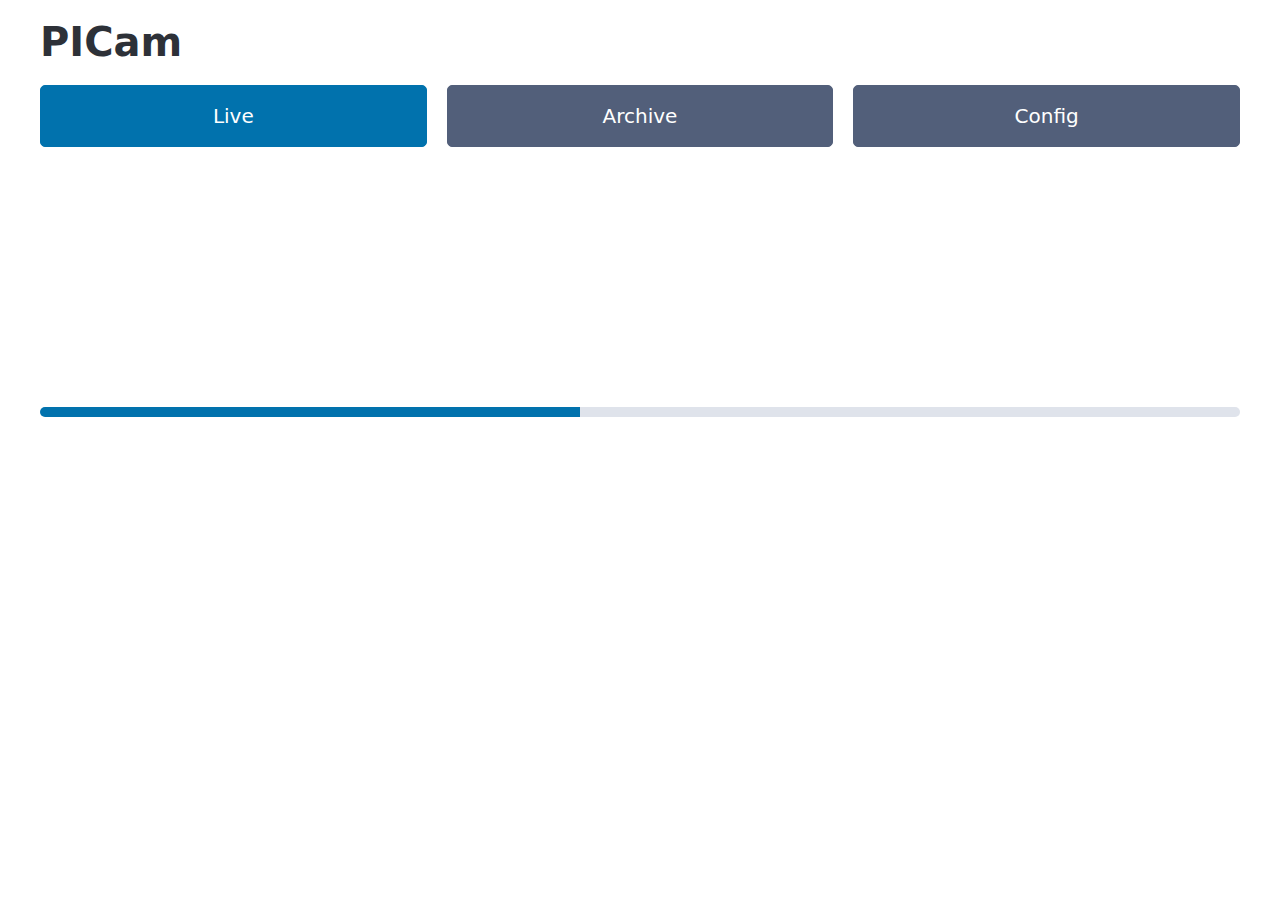
==== commit 96bdb79a: "Save config frontend" ====
--- a/frontend/index.html
+++ b/frontend/index.html
@@ -2,65 +2,7 @@
 
 <head>
     <link rel="stylesheet" href="pico.css" />
-    <style>
-        #timeline-container {
-            width: 100%;
-            position: relative;
-            height: 50px;
-            background-color: transparent;
-            border: 1px solid #ccc;
-            overflow-x: scroll;
-            overflow-y: hidden;
-            margin-top: 20px;
-        }
-
-        #timeline {
-            position: absolute;
-            top: 0;
-            left: 0;
-            height: 100%;
-            display: flex;
-            flex-direction: row;
-            justify-content: space-between;
-            align-items: flex-start;
-            width: 100%;
-            white-space: nowrap;
-        }
-
-        .tick {
-            position: absolute;
-            width: 1px;
-            bottom: 0;
-            height: 30%;
-            background-color: gray;
-        }
-        .tickHeigh {
-            position: absolute;
-            width: 1px;
-            bottom: 0;
-            height: 60%;
-            background-color: white;
-        }
-
-        .tick-label {
-            position: absolute;
-            font-size: 10px;
-            top: 0px;
-            text-align: left;
-
-            height: 100px;
-            z-index: 1;
-
-        }
-
-        .tick-label-selected {
-            border: 2px solid var(--pico-primary);
-        }
-
-        .tick-label:hover {
-            border: 2px solid var(--pico-secondary);
-        }
-    </style>
+    <link rel="stylesheet" href="picam.css" />
 </head>
 
 <body st>
@@ -71,6 +13,7 @@
         <div class="grid">
             <button id="goToLivePageButton" onclick="goToLivePage()">Live</button>
             <button id="goToArchivePageButton" class="secondary" onclick="goToArchivePage()">Archive</button>
+            <button id="goToConfigPageButton" class="secondary" onclick="goToConfigPage()">Config</button>
         </div>
     </header>
     <main class="container">
@@ -79,11 +22,19 @@
                 <div id="timeline"></div>
             </div>
         </div>
-        <video style="width: 100%;" id="player" autoplay></video>
+        <div class="container" id="playerDiv">
+            <video style="width: 100%;" id="player" autoplay></video>
+        </div>
         <progress id="progress"></progress>
+        <div style="visibility: collapse;" class="container" id="config">
+            <table id="pipeline_config">
+            </table>
+            <button id="saveConfig" onclick="saveConfig()">Save</button>
+        </div>
     </main>
 </body>
 <script>
+
 function createTimeline(archiveList) {
     const timeline = document.getElementById('timeline');
     timeline.innerHTML = "";
@@ -147,9 +98,70 @@
     let collectedData = [];
     let opened = false;
 
+    function hideDiv(div) {
+        div.style.visibility = "collapse";
+        div.style.display = "none";
+    }
+
+    function showDiv(div) {
+        div.style.visibility = "visible";
+        div.style.display = "inline-block";
+    }
+
+    function setPage(button) {
+        hideDiv(document.getElementById("progress"));
+        hideDiv(document.getElementById("archive"));
+        hideDiv(document.getElementById("config"));
+        hideDiv(document.getElementById("playerDiv"));
+
+        if(button == "live") {
+            document.getElementById("goToLivePageButton").className = "";
+            showDiv(document.getElementById("playerDiv"));
+            showDiv(document.getElementById("progress"));
+        } else {
+            document.getElementById("goToLivePageButton").className = "secondary";
+        }
+
+        if(button == "archive") {
+            document.getElementById("goToArchivePageButton").className = "";
+            showDiv(document.getElementById("playerDiv"));
+            showDiv(document.getElementById("archive"));
+        } else {
+            document.getElementById("goToArchivePageButton").className = "secondary";
+        }
+
+        if(button == "config") {
+            document.getElementById("goToConfigPageButton").className = "";
+            showDiv(document.getElementById("config"));
+        } else {
+            document.getElementById("goToConfigPageButton").className = "secondary";
+        }
+    }
+
+    function saveConfig() {
+        const configTable = document.getElementById("pipeline_config");
+        const inputValues = configTable.getElementsByTagName("input");
+        let config = {};
+        for (let i=0; i < inputValues.length; i++ ) {
+            try {
+                config[inputValues[i].name] = JSON.parse(inputValues[i].value);
+            } catch(e) {
+                const value = inputValues[i].value;
+                config[inputValues[i].name] = value === "auto" ? null : value;
+            }
+        }
+
+        var xhttp = new XMLHttpRequest();
+        xhttp.onreadystatechange = function() {
+            if (this.readyState == 4 && this.status == 200) {
+            }
+        };
+        xhttp.open("POST", "./api/pipeline/config", true);
+        xhttp.send(JSON.stringify(config));
+    }
+
     function goToLivePage() {
-        document.getElementById("goToLivePageButton").className = "";
-        document.getElementById("goToArchivePageButton").className = "secondary";
+        setPage("live");
         document.getElementById("progress").style.visibility = "visible";
         document.getElementById("archive").style.visibility = "collapse";
         removeVideoSrc();
@@ -157,8 +169,7 @@
     }
 
     function goToArchivePage() {
-        document.getElementById("goToLivePageButton").className = "secondary";
-        document.getElementById("goToArchivePageButton").className = "";
+        setPage("archive");
 
         if (socket != null) {
             socket.close(1000);
@@ -167,6 +178,68 @@
         document.getElementById("progress").style.visibility = "collapse";
         document.getElementById("archive").style.visibility = "visible";
         refreshArchive();
+    }
+
+    function goToConfigPage() {
+        setPage("config");
+
+        if (socket != null) {
+            socket.close(1000);
+        }
+        removeVideoSrc();
+        document.getElementById("progress").style.visibility = "collapse";
+        document.getElementById("archive").style.visibility = "collapse";
+
+        refreshConfig();
+
+    }
+    let pipeline_config = {};
+
+    function refreshConfig() {
+        var xhttp = new XMLHttpRequest();
+        xhttp.onreadystatechange = function() {
+            if (this.readyState == 4 && this.status == 200) {
+                let config = JSON.parse(xhttp.responseText);
+                loadConfigTable(config);
+            }
+        };
+        xhttp.open("GET", "./api/pipeline/config", true);
+        xhttp.send();
+
+    }
+
+    function loadConfigTable(config) {
+        let configTable = document.getElementById("pipeline_config")
+        addConfigTableHeader(configTable);
+        for (const [key, value] of Object.entries(config)) {
+            addConfigEntry(key,value, configTable);
+        }
+    }
+
+    function addConfigTableHeader(table) {
+        table.innerHTML = "";
+        let tr = document.createElement("tr");
+        let headerKey = document.createElement("th");
+        headerKey.innerHTML = "Key";
+        let headerValue = document.createElement("th");
+        headerValue.innerHTML = "Value";
+        tr.appendChild(headerKey);
+        tr.appendChild(headerValue);
+        table.appendChild(tr);
+    }
+
+    function addConfigEntry(key, value, table) {
+        let tr = document.createElement("tr");
+        let tdKey = document.createElement("td");
+        tdKey.innerHTML = key;
+        let tdValue = document.createElement("td");
+        let inputValue = document.createElement("input");
+        inputValue.name = key;
+        inputValue.value = value ?? "auto";
+        tr.appendChild(tdKey);
+        tr.appendChild(tdValue);
+        tdValue.appendChild(inputValue);
+        table.appendChild(tr);
     }
 
     function playRecording(recording) {
@@ -217,18 +290,15 @@
     function createVideoSource() {
         mediaSource = new MediaSource();
         mediaSource.addEventListener("sourceopen", this.onSourceOpen);
-        
         video.src = URL.createObjectURL(mediaSource);
         video.load();
     }
-
 
     function onSourceOpen() {
         if (opened) {
             return;
         }
         opened = true;
-
         let codec = 'video/mp4; codecs="avc1.42E01e"';
         if (!MediaSource.isTypeSupported(codec)) {
             console.error("Codec not supported");
@@ -237,7 +307,6 @@
         sourceBuffer = mediaSource.addSourceBuffer(codec);
         sourceBuffer.mode = "sequence";
         sourceBuffer.addEventListener("updateend", () => {
-
         });
 
         function addToBuffer(data) {
@@ -251,23 +320,13 @@
                 }
             }
         }
-
-
         // Open websocket
         socket = new WebSocket("ws://"+window.location.host+"/ws");
-
         socket.addEventListener("message", async (event) => {
             let data = await event.data.arrayBuffer();
             addToBuffer(data);
         });
-
-    }
-
+    }
     createVideoSource();
-
-
-
-
-</script>
-
+    </script>
 </html>--- a/frontend/picam.css
+++ b/frontend/picam.css
@@ -0,0 +1,58 @@
+
+#timeline-container {
+    width: 100%;
+    position: relative;
+    height: 50px;
+    background-color: transparent;
+    border: 1px solid #ccc;
+    overflow-x: scroll;
+    overflow-y: hidden;
+    margin-top: 20px;
+}
+
+#timeline {
+    position: absolute;
+    top: 0;
+    left: 0;
+    height: 100%;
+    display: flex;
+    flex-direction: row;
+    justify-content: space-between;
+    align-items: flex-start;
+    width: 100%;
+    white-space: nowrap;
+}
+
+.tick {
+    position: absolute;
+    width: 1px;
+    bottom: 0;
+    height: 30%;
+    background-color: gray;
+}
+.tickHeigh {
+    position: absolute;
+    width: 1px;
+    bottom: 0;
+    height: 60%;
+    background-color: white;
+}
+
+.tick-label {
+    position: absolute;
+    font-size: 10px;
+    top: 0px;
+    text-align: left;
+
+    height: 100px;
+    z-index: 1;
+
+}
+
+.tick-label-selected {
+    border: 2px solid var(--pico-primary);
+}
+
+.tick-label:hover {
+    border: 2px solid var(--pico-secondary);
+}